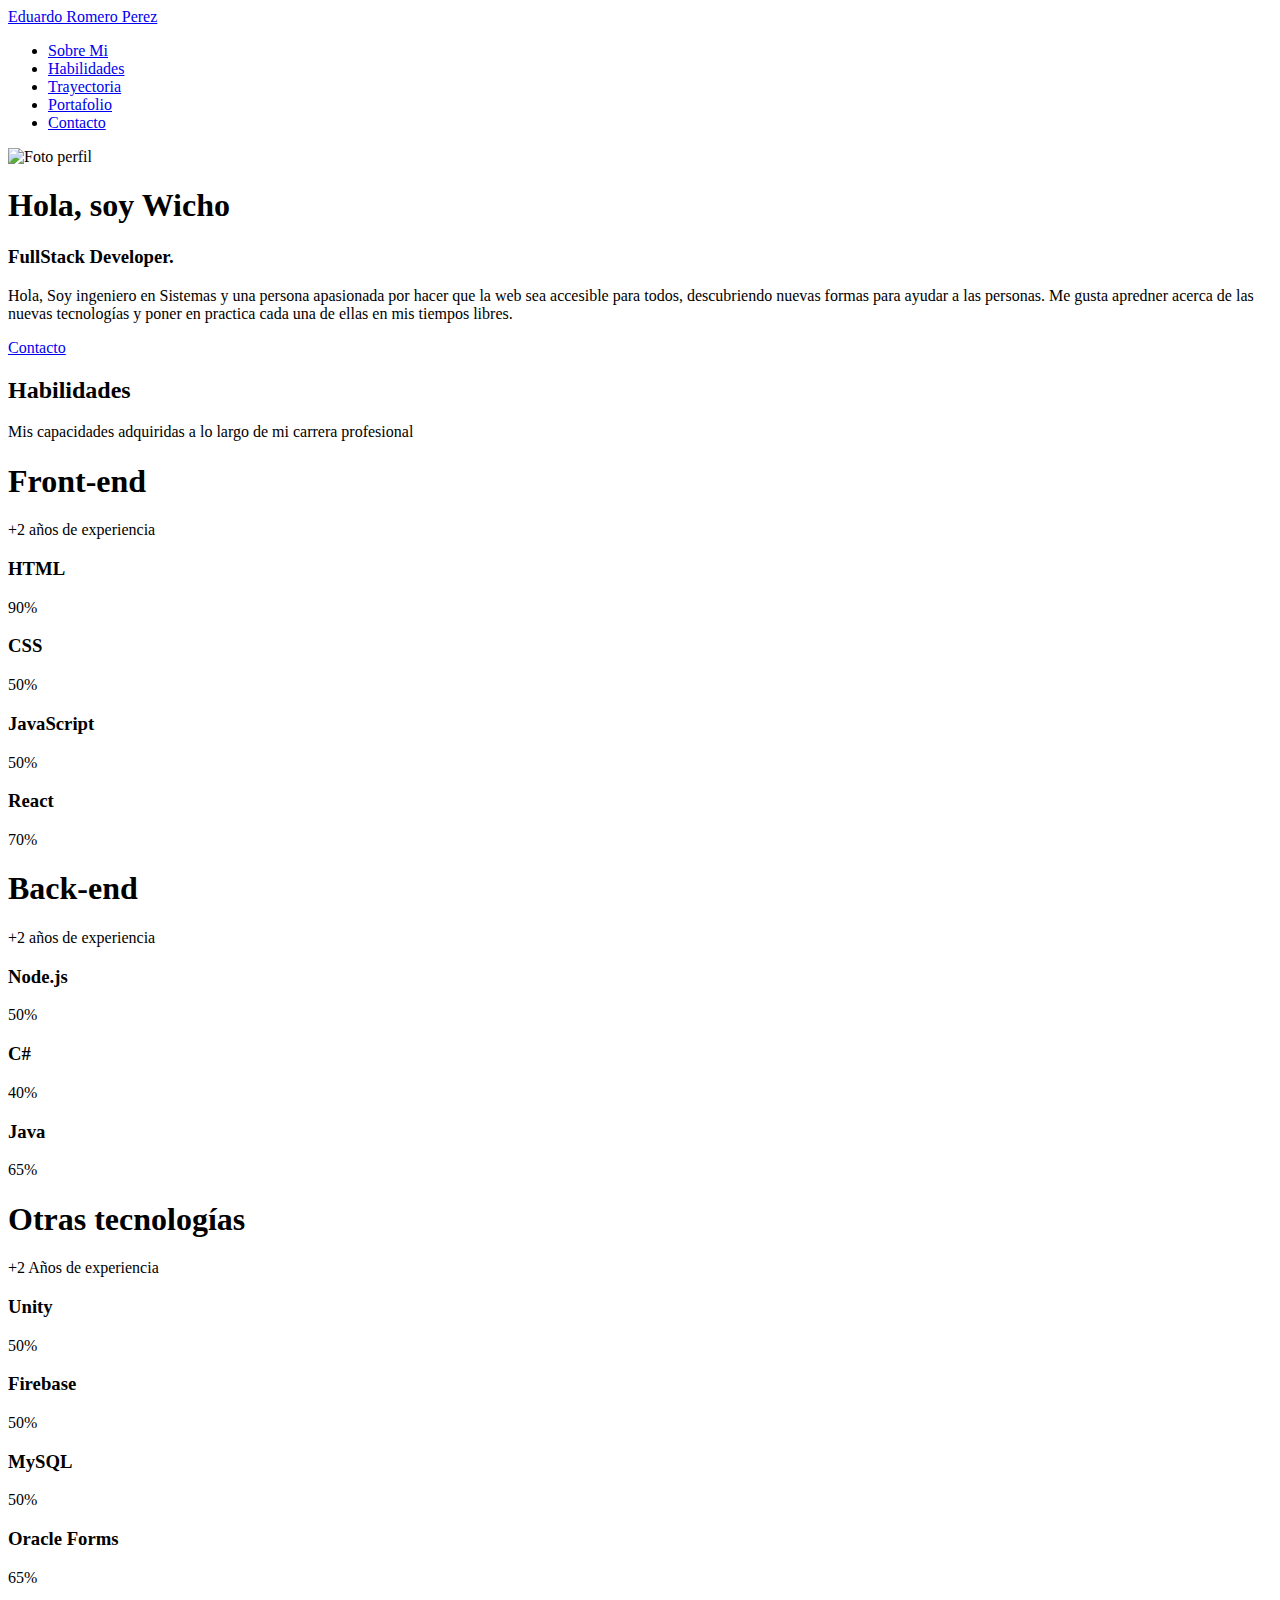
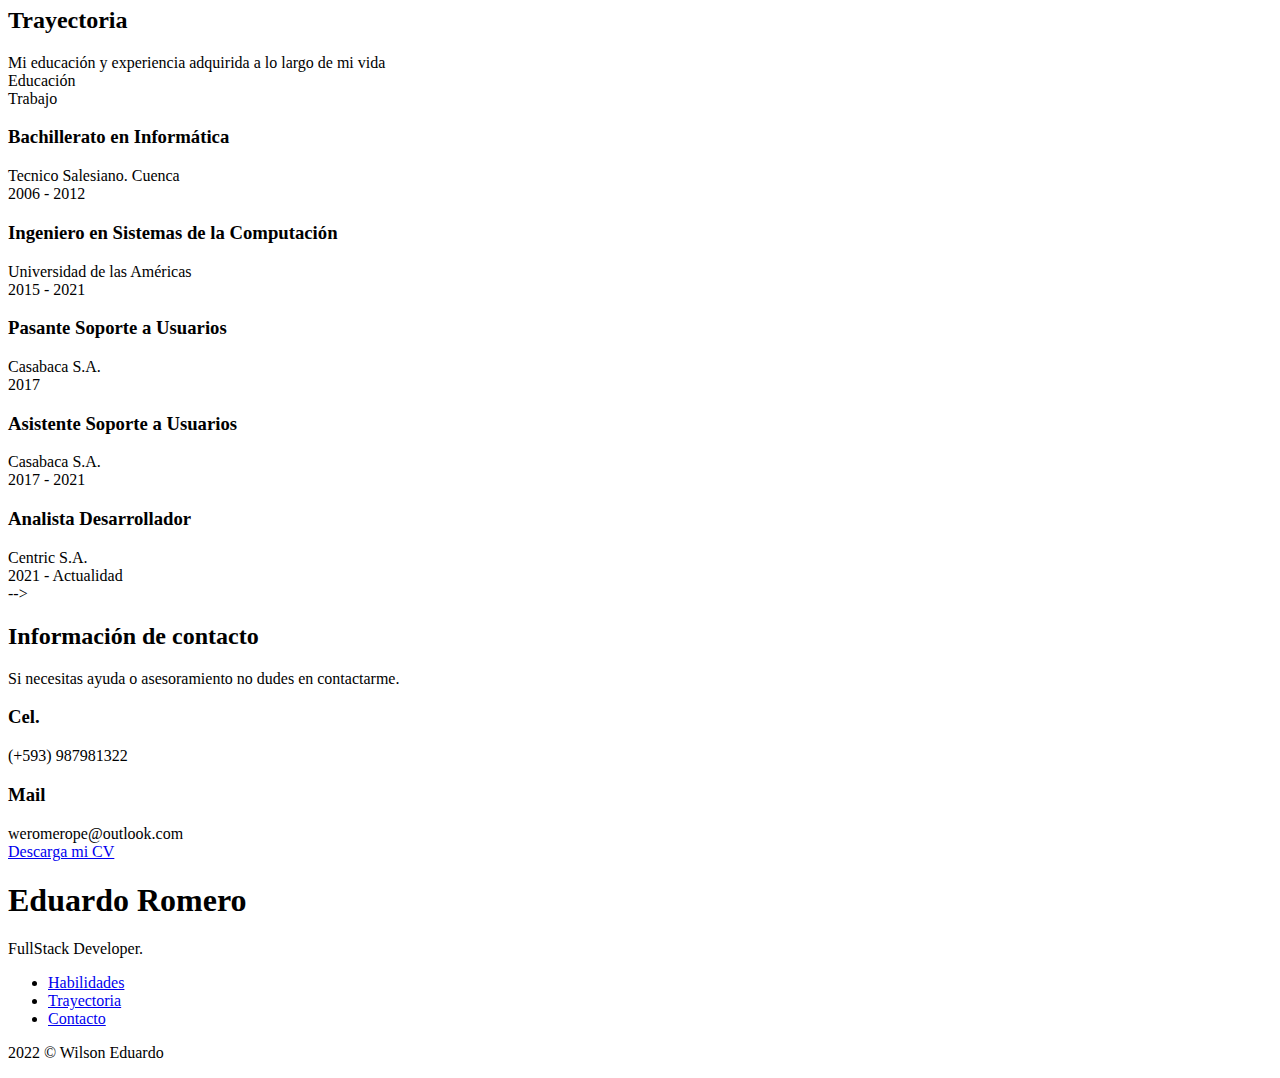
==== index.html @ f580a4ab "add jobs" ====
<html lang="en">
    <head>
        <meta charset="UTF-8">
        <meta name="viewport" content="width=device-width, initial-scale=1.0">
    
        <!--==================== UNICONS ====================-->
        <link rel="stylesheet" href="https://unicons.iconscout.com/release/v4.0.0/css/line.css">
    
        <!--==================== SWIPER CSS ====================-->
        <link rel="stylesheet" href="/portfolioER/assets/css/swiper-bundle.min.css">
    
        <!--==================== CSS ====================-->
        <link rel="stylesheet" href="/portfolioER/assets/css/styles.css">
    
        <title>Portafolio Eduardo Romero</title>
    </head>

<body data-new-gr-c-s-check-loaded="14.1065.0" data-gr-ext-installed="" class="">
    <!--==================== HEADER ====================-->
    <header class="header" id="header">
        <nav class="nav container">
            <a href="#" class="nav__logo">Eduardo Romero Perez</a>
            <div class="nav__menu" id="nav-menu">
                <ul class="nav__list grid">
                    <li class="nav__item">
                        <a href="#home" class="nav__link active-link">
                            <i class="uil uil-user nav__icon"></i> Sobre Mi
                        </a>
                    </li>
                    <li class="nav__item">
                        <a href="#skills" class="nav__link">
                            <i class="uil uil-clipboard-notes nav__icon"></i> Habilidades
                        </a>
                    </li>
                    <li class="nav__item">
                        <a href="#trajectory" class="nav__link">
                            <i class="uil uil-analysis nav__icon"></i> Trayectoria
                        </a>
                    </li>
                    <li class="nav__item">
                        <a href="#portfolio" class="nav__link">
                            <i class="uil uil-briefcase-alt nav__icon"></i> Portafolio
                        </a>
                    </li>
                    <li class="nav__item">
                        <a href="#contact" class="nav__link">
                            <i class="uil uil-envelope-alt nav__icon"></i> Contacto
                        </a>
                    </li>
                </ul>
                <i class="uil uil-times nav__close" id="nav-close"></i>
            </div>
            <div class="nav__btns">
                <!-- Cambiar tema -->
                <i class="uil uil-moon change-theme" id="theme-button"></i>

                <div class="nav__toggle" id="nav-toggle">
                    <i class="uil uil-apps"></i>
                </div>
            </div>
        </nav>
    </header>

    <!--==================== MAIN ====================-->
    <main class="main">
        <!--==================== HOME ====================-->
        <section class="home section" id="home">
            <div class="home__container container grid">
                <div class="home__content grid">
                    <div class="home__social">
                        <a href="https://www.linkedin.com/in/wilson-eduardo-romero-perez/" class="home__social-icon" target="_blank">
                            <i class="uil uil-linkedin"></i>
                        </a>
                        <a href="https://github.com/wichoedu16" class="home__social-icon" target="_blank">
                            <i class="uil uil-github"></i>
                        </a>
                    </div>

                    <div class="home__img">
                        <img class="home__blob" src="assets/img/perfil.png" alt="Foto perfil">
                    </div>

                    <div class="home__data">
                        <h1 class="home__title">
                            Hola, soy Wicho
                        </h1>
                        <h3 class="home__subtitle">
                            FullStack Developer.
                        </h3>
                        <p class="home__description">
                            Hola, 
                            Soy ingeniero en Sistemas y una persona apasionada por hacer que la web sea accesible para todos, descubriendo nuevas formas para ayudar a las personas.
                            Me gusta apredner acerca de las nuevas tecnologías y poner en practica cada una de ellas en mis tiempos libres.
                        </p>
                        <a href="#contact" class="button button--flex">
                            Contacto <i class="uil uil-envelope-alt button__icon"></i>
                        </a>

                    </div>
                </div>
            </div>
        </section>

    

        <!--==================== SKILLS ====================-->
        <section class="skills section" id="skills">
            <h2 class="section__title">Habilidades</h2>
            <span class="section__subtitle">Mis capacidades adquiridas a lo largo de mi carrera profesional</span>

            <div class="skills__container container grid">
                <div>
                    <!--========== [INI] SKILLS FRONTEND ==========-->
                    <div class="skills__content skills__open">
                        <div class="skills__header">
                            <i class="uil uil-brackets-curly skills__icon"></i>

                            <div>
                                <h1 class="skills__title"> Front-end </h1>

                                <span class="skills__subtitle">+2 años de experiencia</span>
                            </div>

                            <i class="uil uil-angle-down skills__arrow"></i>
                        </div>

                        <div class="skills__list grid">
                            <!--========== [INI] SKILL HTML ==========-->
                            <div class="skills__data">
                                <div class="skills__titles">
                                    <h3 class="skills__name">HTML</h3>
                                    <span class="skills__number">90%</span>
                                </div>
                                <div class="skills__bar">
                                    <span class="skills__percentage skills__html"></span>
                                </div>
                            </div>
                            <!--========== [FIN] SKILL HTML ==========-->
                            <!--========== [INI] SKILL CSS ==========-->
                            <div class="skills__data">
                                <div class="skills__titles">
                                    <h3 class="skills__name">CSS</h3>
                                    <span class="skills__number">50%</span>
                                </div>
                                <div class="skills__bar">
                                    <span class="skills__percentage skills__css"></span>
                                </div>
                            </div>
                            <!--========== [FIN] SKILL CSS ==========-->
                            <!--========== [INI] SKILL JS ==========-->
                            <div class="skills__data">
                                <div class="skills__titles">
                                    <h3 class="skills__name">JavaScript</h3>
                                    <span class="skills__number">50%</span>
                                </div>
                                <div class="skills__bar">
                                    <span class="skills__percentage skills__js"></span>
                                </div>
                            </div>
                            <!--========== [FIN] SKILL JS ==========-->
                            <!--========== [INI] SKILL Angular ==========-->
                            <div class="skills__data">
                                <div class="skills__titles">
                                    <h3 class="skills__name">React</h3>
                                    <span class="skills__number">70%</span>
                                </div>
                                <div class="skills__bar">
                                    <span class="skills__percentage skills__angular"></span>
                                </div>
                            </div>
                            <!--========== [FIN] SKILL Angular ==========-->
                        
                        
                        </div>
                    </div>
                    <!--========== [FIN] SKILLS FRONTEND ==========-->

                    <!--========== [INI] SKILLS BACKEND ==========-->
                    <div class="skills__content skills__close">
                        <div class="skills__header">
                            <i class="uil uil-server-network-alt skills__icon"></i>

                            <div>
                                <h1 class="skills__title"> Back-end </h1>

                                <span class="skills__subtitle">+2 años de experiencia</span>
                            </div>

                            <i class="uil uil-angle-down skills__arrow"></i>
                        </div>

                        <div class="skills__list grid">
                            <!--========== [INI] SKILL NODEJS ==========-->
                            <div class="skills__data">
                                <div class="skills__titles">
                                    <h3 class="skills__name">Node.js</h3>
                                    <span class="skills__number">50%</span>
                                </div>
                                <div class="skills__bar">
                                    <span class="skills__percentage skills__nodejs"></span>
                                </div>
                            </div>
                            <!--========== [FIN] SKILL NODEJS ==========-->
                            <!--========== [INI] SKILL C# ==========-->
                            <div class="skills__data">
                                <div class="skills__titles">
                                    <h3 class="skills__name">C#</h3>
                                    <span class="skills__number">40%</span>
                                </div>
                                <div class="skills__bar">
                                    <span class="skills__percentage skills__csharp"></span>
                                </div>
                            </div>
                            <!--========== [FIN] SKILL C# ==========-->
                            
                            <!--========== [INI] SKILL Java ==========-->
                            <div class="skills__data">
                                <div class="skills__titles">
                                    <h3 class="skills__name">Java</h3>
                                    <span class="skills__number">65%</span>
                                </div>
                                <div class="skills__bar">
                                    <span class="skills__percentage skills__java"></span>
                                </div>
                            </div>
                            <!--========== [FIN] SKILL Java ==========-->
                        </div>
                    </div>
                    <!--========== [FIN] SKILLS BACKEND ==========-->
                </div>

                <!--========== [INI] SKILLS OTHERS TECH ==========-->
                <div>
                    <div class="skills__content skills__close">
                        <div class="skills__header">
                            <i class="uil uil-arrow skills__icon"></i>

                            <div>
                                <h1 class="skills__title"> Otras tecnologías </h1>

                                <span class="skills__subtitle">+2 Años de experiencia</span>
                            </div>

                            <i class="uil uil-angle-down skills__arrow"></i>
                        </div>
                        <div class="skills__list grid">
                            <!--========== [INI] SKILL Unity ==========-->
                            <div class="skills__data">
                                <div class="skills__titles">
                                    <h3 class="skills__name">Unity</h3>
                                    <span class="skills__number">50%</span>
                                </div>
                                <div class="skills__bar">
                                    <span class="skills__percentage skills__unity"></span>
                                </div>
                            </div>
                            <!--========== [FIN] SKILL Unity ==========-->
                            
                            <!--========== [INI] SKILL Firebase ==========-->
                            <div class="skills__data">
                                <div class="skills__titles">
                                    <h3 class="skills__name">Firebase</h3>
                                    <span class="skills__number">50%</span>
                                </div>
                                <div class="skills__bar">
                                    <span class="skills__percentage skills__firebase"></span>
                                </div>
                            </div>
                            <!--========== [FIN] SKILL Firebase ==========-->
                            <!--========== [INI] SKILL MySQL ==========-->
                            <div class="skills__data">
                                <div class="skills__titles">
                                    <h3 class="skills__name">MySQL</h3>
                                    <span class="skills__number">50%</span>
                                </div>
                                <div class="skills__bar">
                                    <span class="skills__percentage skills__mysql"></span>
                                </div>
                            </div>
                            <!--========== [FIN] SKILL MySQL ==========-->
                            
                            <!--========== [INI] SKILL Oracle Forms ==========-->
                            <div class="skills__data">
                                <div class="skills__titles">
                                    <h3 class="skills__name">Oracle Forms</h3>
                                    <span class="skills__number">65%</span>
                                </div>
                                <div class="skills__bar">
                                    <span class="skills__percentage skills__oforms"></span>
                                </div>
                            </div>
                            <!--========== [FIN] SKILL Oracle Forms ==========-->
                        </div>
                    </div>
                </div>
                <!--========== [FIN] SKILLS OTHERS TECH ==========-->
            </div>
        </section>

          <!--==================== TRAJECTORY ====================-->
          <section class="trajectory section" id="trajectory">
            <h2 class="section__title">Trayectoria</h2>
            <span class="section__subtitle">Mi educación y experiencia adquirida a lo largo de mi vida</span>

            <div class="trajectory__container container">
                <div class="trajectory__tabs">
                    <div class="trajectory__button button--flex trajectory__active" data-target='#education'>
                        <i class="uil uil-graduation-cap trajectory__icon"></i>
                        Educación
                    </div>

                    <div class="trajectory__button button--flex" data-target='#work'>
                        <i class="uil uil-moneybag-alt trajectory__icon"></i>
                        Trabajo
                    </div>
                </div>

                <div class="trajectory__sections">
                    <!--========== [INI] TRAYECTORIA - EDUCACIÓN ==========-->
                    <div class="trajectory__content trajectory__active" data-content id="education">
                        <!-- Colegio -->
                        <div class="trajectory__data">
                            <div>
                                <h3 class="trajectory__title">Bachillerato en Informática</h3>
                                <span class="trajectory__subtitle">Tecnico Salesiano. Cuenca</span>
                                <div class="trajectory__calendar">
                                    <i class="uil uil-calendar-alt"></i>
                                    2006 - 2012
                                </div>
                            </div>
                            <div>
                                <span class="trajectory__rounder"></span>
                                <span class="trajectory__line"></span>
                            </div>
                        </div>

                        <!-- Universidad -->
                        <div class="trajectory__data">
                            <div></div>

                            <div>
                                <span class="trajectory__rounder"></span>
                                <span class="trajectory__line"></span>
                            </div>

                            <div>
                                <h3 class="trajectory__title">Ingeniero en Sistemas de la Computación</h3>
                                <span class="trajectory__subtitle">Universidad de las Américas</span>
                                <div class="trajectory__calendar">
                                    <i class="uil uil-calendar-alt"></i>
                                    2015 - 2021
                                </div>
                            </div>

                        </div>
                    </div>
                    <!--========== [FIN] TRAYECTORIA - EDUCACIÓN ==========-->

                    <!--========== [INI] TRAYECTORIA - TRABAJO ==========-->
                    <div class="trajectory__content" data-content id="work">
                        <!-- Trabajo 1 -->
                        <div class="trajectory__data">
                            <div>
                                <h3 class="trajectory__title">Pasante Soporte a Usuarios</h3>
                                <span class="trajectory__subtitle">Casabaca S.A.</span>
                                <div class="trajectory__calendar">
                                    <i class="uil uil-calendar-alt"></i>
                                    2017
                                </div>
                            </div>
                            <div>
                                <span class="trajectory__rounder"></span>
                                <span class="trajectory__line"></span>
                            </div>
                        </div>

                        <!-- Trabajo 2 -->
                        <div class="trajectory__data">
                            <div></div>

                            <div>
                                <span class="trajectory__rounder"></span>
                                <span class="trajectory__line"></span>
                            </div>

                            <div>
                                <h3 class="trajectory__title">Asistente Soporte a Usuarios</h3>
                                <span class="trajectory__subtitle">Casabaca S.A.</span>
                                <div class="trajectory__calendar">
                                    <i class="uil uil-calendar-alt"></i>
                                    2017 - 2021
                                </div>
                            </div>
                        </div>

                        <!-- Trabajo 3 -->
                        <div class="trajectory__data">
                            <div>
                                <h3 class="trajectory__title">Analista Desarrollador</h3>
                                <span class="trajectory__subtitle">Centric S.A.</span>
                                <div class="trajectory__calendar">
                                    <i class="uil uil-calendar-alt"></i>
                                    2021 - Actualidad
                                </div>
                            </div>
                            <div>
                                <span class="trajectory__rounder"></span>
                                 <span class="trajectory__line"></span>
                            </div>
                        </div> -->
                    </div>
                    <!--========== [FIN] TRAYECTORIA - TRABAJO ==========-->
                </div>
            </div>
        </section>


        <!--==================== CONTACT ME ====================-->
        <section class="contact section" id="contact">
            <h2 class="section__title">Información de contacto</h2>
            <span class="section__subtitle">Si necesitas ayuda o asesoramiento
                no dudes en contactarme.</span>
            <div class="contact__container container grid">
                <div>
                    <div class="contact__information">
                        <i class="uil uil-phone-alt contact__icon"></i>
                        <div>
                            <h3 class="contact__title">Cel.</h3>
                            <span class="contact__subtitle">(+593) 987981322</span>
                        </div>
                    </div>

                    <div class="contact__information">
                        <i class="uil uil-envelope-alt contact__icon"></i>
                        <div>
                            <h3 class="contact__title">Mail</h3>
                            <span class="contact__subtitle">weromerope@outlook.com</span>
                        </div>

                        <a download="" href="assets/files/Romero_WE_en.pdf" class="button button--flex">
                            Descarga mi CV <i class="uil uil-download-alt button__icon"></i>
                        </a>
                    </div>
                </div>
            </div>
        </section>
    </main>

    <!--==================== FOOTER ====================-->
    <footer class="footer">
        <div class="footer__bg">
            <div class="footer__container container grid">
                <div>
                    <h1 class="footer__tltle">Eduardo Romero</h1>
                    <span class="footer__subtitle">FullStack Developer.</span>
                </div>

                <ul class="footer__links">
                    <!--
                    <li>
                        <a href="#about" class="footer__link">Sobre Mi</a>
                    </li>
                    -->
                    <li>
                        <a href="#skills" class="footer__link">Habilidades</a>
                    </li>
                    <li>
                        <a href="#trajectory" class="footer__link">Trayectoria</a>
                    </li>
                    
                    <li>
                        <a href="#contact" class="footer__link">Contacto</a>
                    </li>
                </ul>

                <div class="footer__socials">
                    <a href="https://twitter.com/EduRomeroxP" target="_blank" class="footer__social">
                        <i class="uil uil-twitter-alt"></i>
                    </a>
                    <a href="https://www.linkedin.com/in/wilson-eduardo-romero-perez/" target="_blank" class="footer__social">
                        <i class="uil uil-linkedin-alt"></i>
                    </a>
                </div>
            </div>

            <p class="footer__copy">2022 © Wilson Eduardo</p>
        </div>
    </footer>

    <!--==================== SCROLL TOP ====================-->
    <a href="#" class="scrollup" id="scroll-up">
        <i class="uil uil-arrow-up scrollup__icon"></i>
    </a>

    <!--==================== SWIPER JS ====================-->
    <script src="assets/js/swiper-bundle.min.js"></script>

    <!--==================== MAIN JS ====================-->
    <script src="assets/js/main.js"></script>


</body><grammarly-desktop-integration data-grammarly-shadow-root="true"></grammarly-desktop-integration></html>
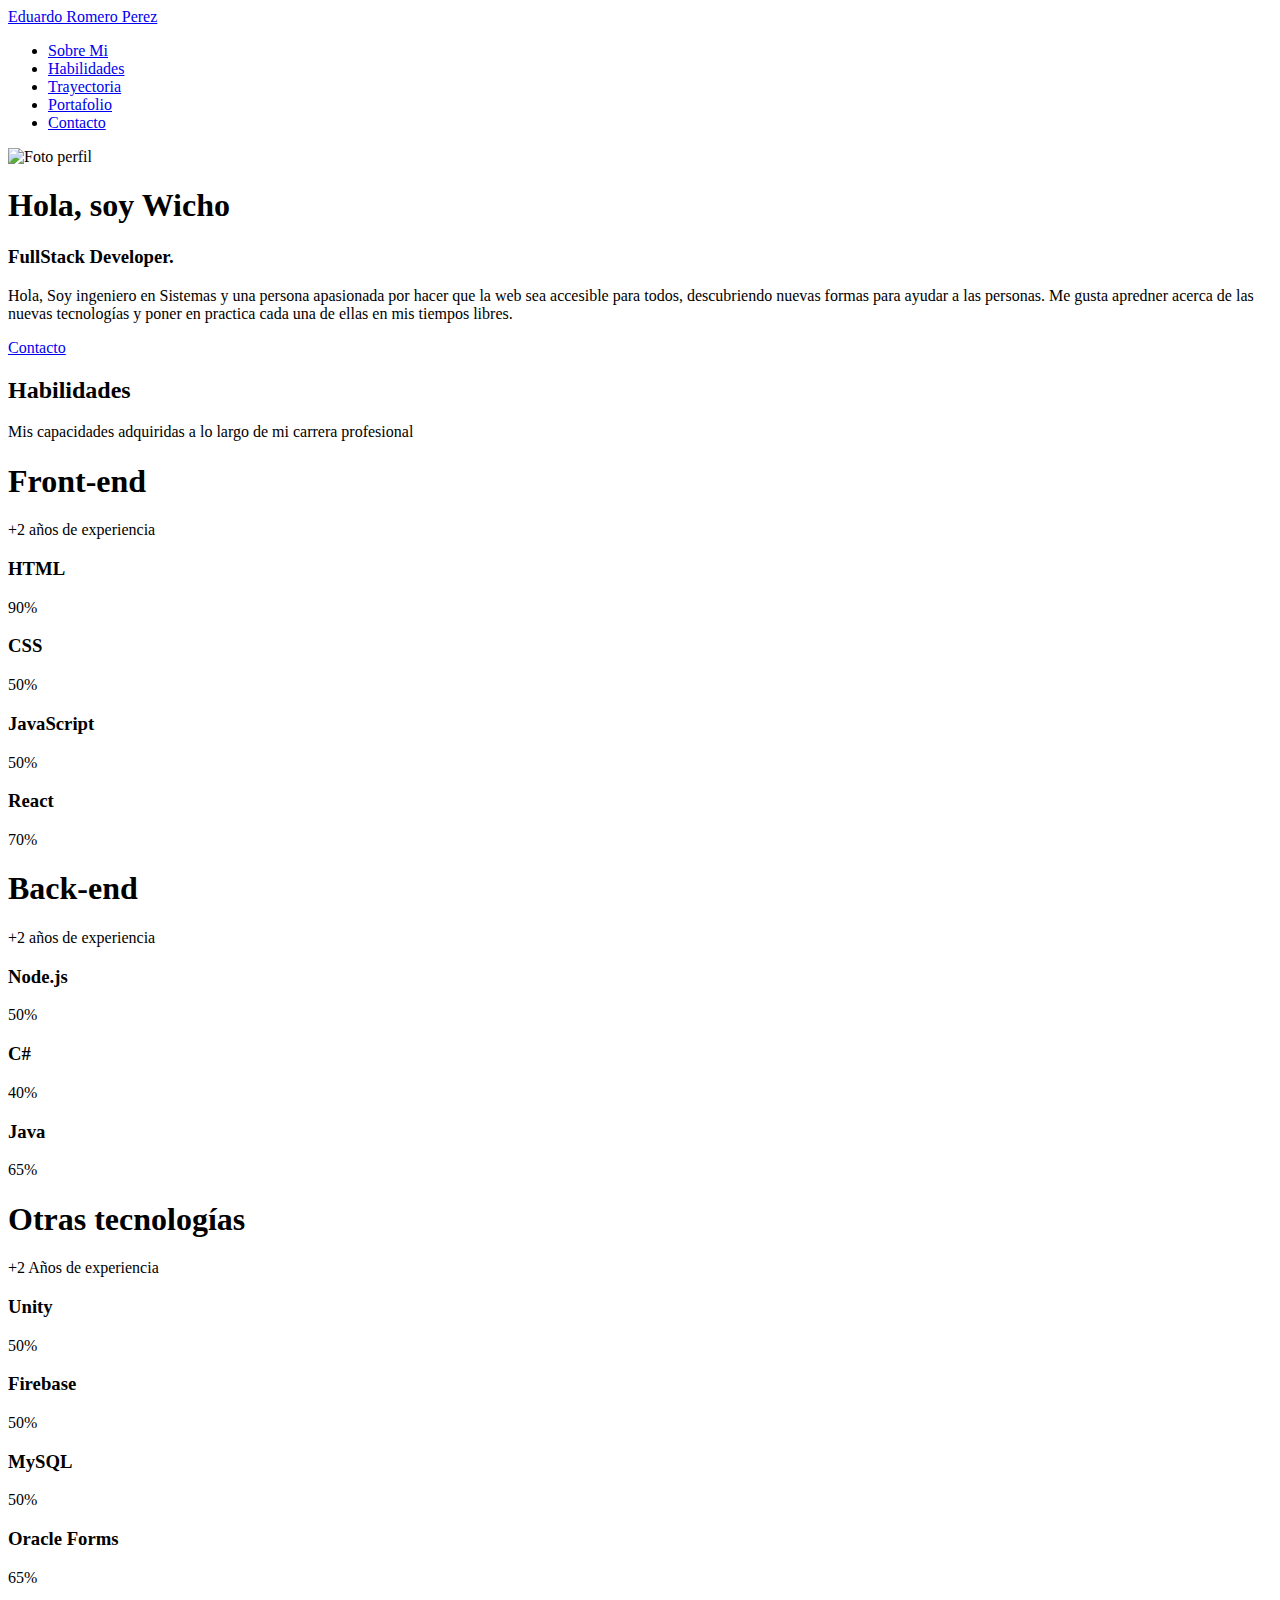
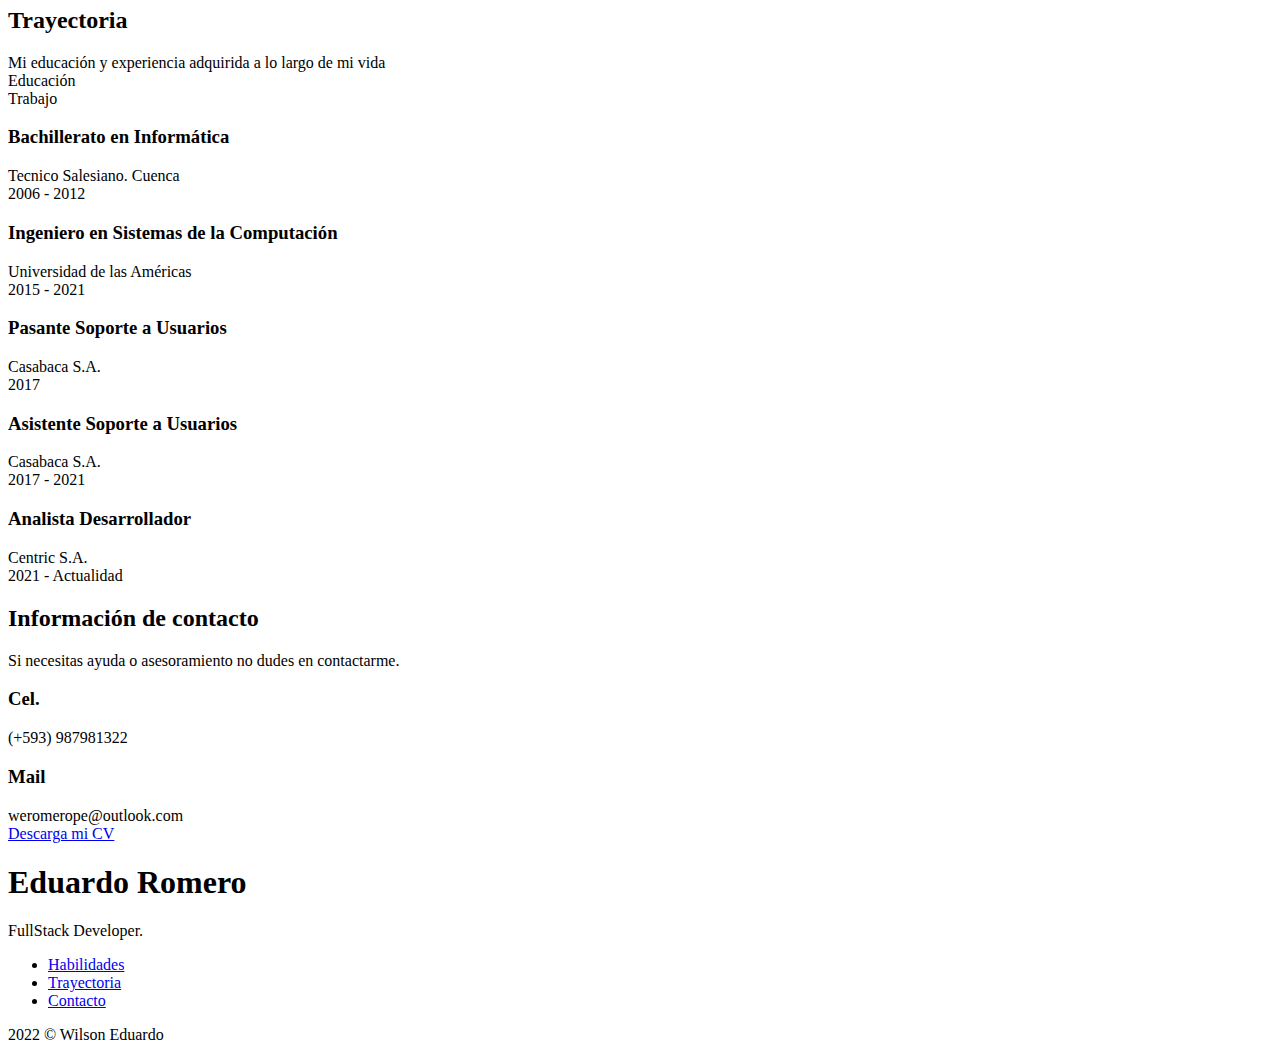
==== commit bfac585d: "add jobs" ====
--- a/index.html
+++ b/index.html
@@ -407,7 +407,7 @@
                                 <span class="trajectory__rounder"></span>
                                  <span class="trajectory__line"></span>
                             </div>
-                        </div> -->
+                        </div> 
                     </div>
                     <!--========== [FIN] TRAYECTORIA - TRABAJO ==========-->
                 </div>
@@ -436,11 +436,12 @@
                             <h3 class="contact__title">Mail</h3>
                             <span class="contact__subtitle">weromerope@outlook.com</span>
                         </div>
-
-                        <a download="" href="assets/files/Romero_WE_en.pdf" class="button button--flex">
-                            Descarga mi CV <i class="uil uil-download-alt button__icon"></i>
-                        </a>
-                    </div>
+                    </div>
+                    <div>
+                    <a download="" href="assets/files/Romero_WE_en.pdf" class="button button--flex">
+                        Descarga mi CV <i class="uil uil-download-alt button__icon"></i>
+                    </a>
+                </div>
                 </div>
             </div>
         </section>
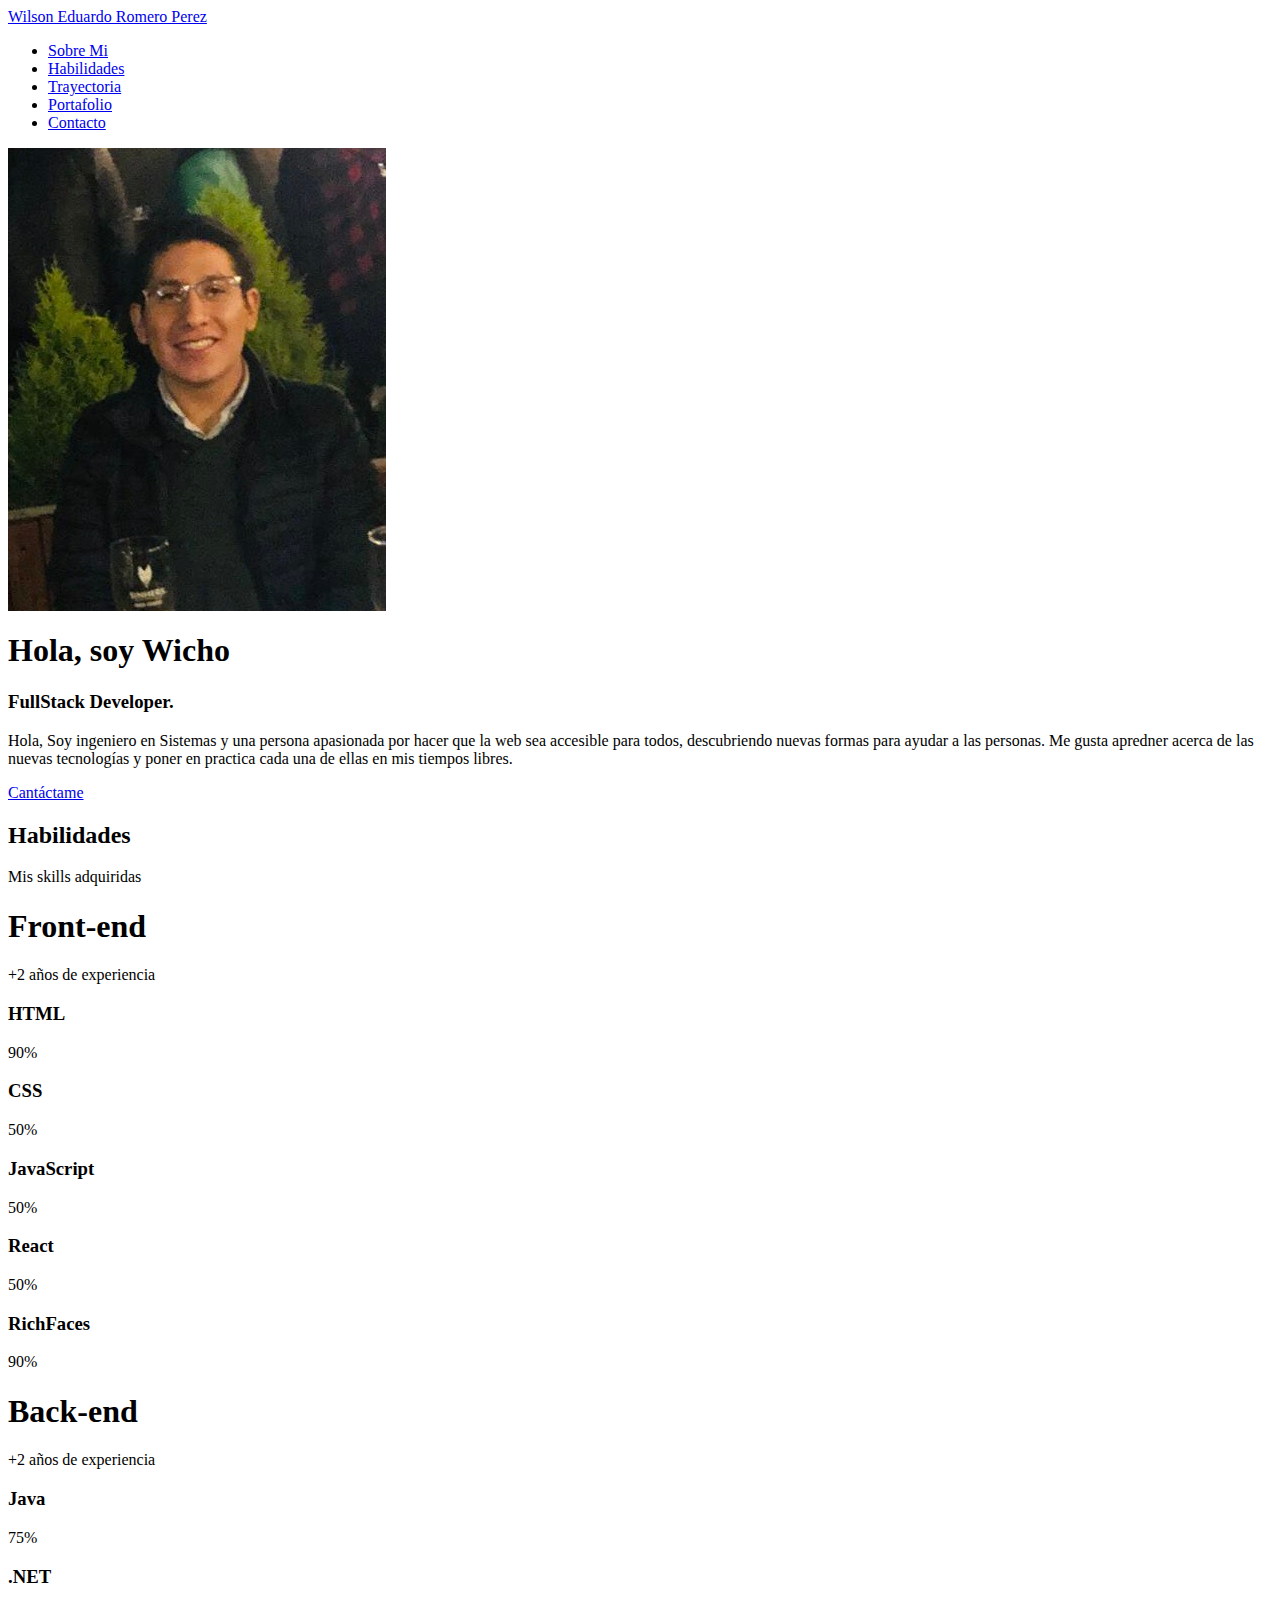
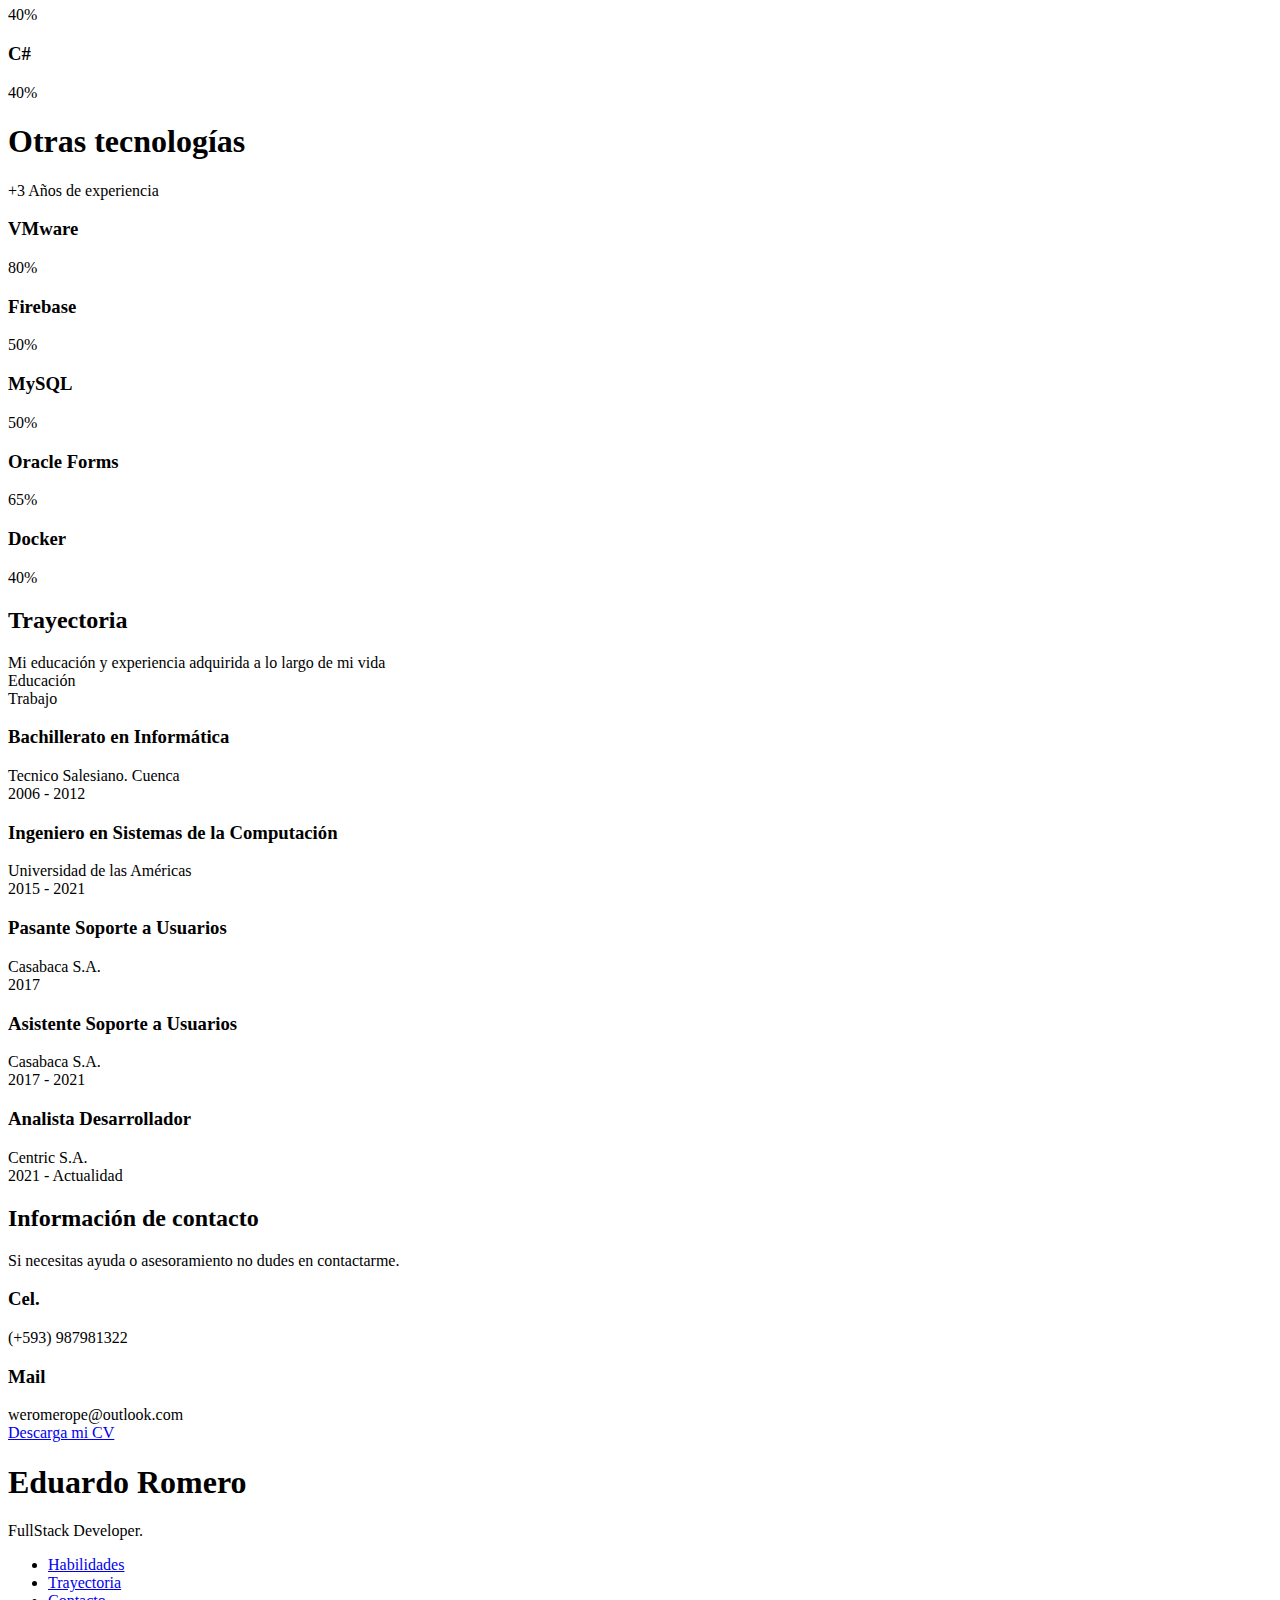
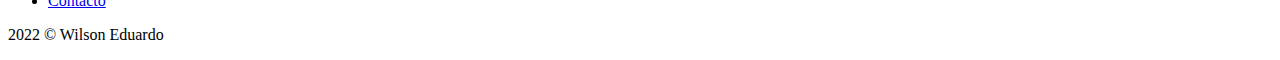
==== commit f3a9ab15: "add jobs" ====
--- a/index.html
+++ b/index.html
@@ -19,7 +19,7 @@
     <!--==================== HEADER ====================-->
     <header class="header" id="header">
         <nav class="nav container">
-            <a href="#" class="nav__logo">Eduardo Romero Perez</a>
+            <a href="#" class="nav__logo">Wilson Eduardo Romero Perez</a>
             <div class="nav__menu" id="nav-menu">
                 <ul class="nav__list grid">
                     <li class="nav__item">
@@ -63,7 +63,7 @@
 
     <!--==================== MAIN ====================-->
     <main class="main">
-        <!--==================== HOME ====================-->
+        <!--==================== DESC ====================-->
         <section class="home section" id="home">
             <div class="home__container container grid">
                 <div class="home__content grid">
@@ -77,7 +77,7 @@
                     </div>
 
                     <div class="home__img">
-                        <img class="home__blob" src="assets/img/perfil.png" alt="Foto perfil">
+                        <img class="home__blob" src="assets/img/fotoPerfil.jpg" alt="Foto de perfil">
                     </div>
 
                     <div class="home__data">
@@ -93,7 +93,7 @@
                             Me gusta apredner acerca de las nuevas tecnologías y poner en practica cada una de ellas en mis tiempos libres.
                         </p>
                         <a href="#contact" class="button button--flex">
-                            Contacto <i class="uil uil-envelope-alt button__icon"></i>
+                            Cantáctame <i class="uil uil-envelope-alt button__icon"></i>
                         </a>
 
                     </div>
@@ -106,7 +106,7 @@
         <!--==================== SKILLS ====================-->
         <section class="skills section" id="skills">
             <h2 class="section__title">Habilidades</h2>
-            <span class="section__subtitle">Mis capacidades adquiridas a lo largo de mi carrera profesional</span>
+            <span class="section__subtitle">Mis skills adquiridas</span>
 
             <div class="skills__container container grid">
                 <div>
@@ -158,18 +158,28 @@
                                 </div>
                             </div>
                             <!--========== [FIN] SKILL JS ==========-->
-                            <!--========== [INI] SKILL Angular ==========-->
+                            <!--========== [INI] SKILL React ==========-->
                             <div class="skills__data">
                                 <div class="skills__titles">
                                     <h3 class="skills__name">React</h3>
-                                    <span class="skills__number">70%</span>
-                                </div>
-                                <div class="skills__bar">
-                                    <span class="skills__percentage skills__angular"></span>
-                                </div>
-                            </div>
-                            <!--========== [FIN] SKILL Angular ==========-->
-                        
+                                    <span class="skills__number">50%</span>
+                                </div>
+                                <div class="skills__bar">
+                                    <span class="skills__percentage skills__react"></span>
+                                </div>
+                            </div>
+                            <!--========== [FIN] SKILL React ==========-->
+                            <!--========== [INI] SKILL RichFaces ==========-->
+                            <div class="skills__data">
+                                <div class="skills__titles">
+                                    <h3 class="skills__name">RichFaces</h3>
+                                    <span class="skills__number">90%</span>
+                                </div>
+                                <div class="skills__bar">
+                                    <span class="skills__percentage skills__rf"></span>
+                                </div>
+                            </div>
+                            <!--========== [FIN] SKILL React ==========-->
                         
                         </div>
                     </div>
@@ -190,14 +200,26 @@
                         </div>
 
                         <div class="skills__list grid">
-                            <!--========== [INI] SKILL NODEJS ==========-->
-                            <div class="skills__data">
-                                <div class="skills__titles">
-                                    <h3 class="skills__name">Node.js</h3>
-                                    <span class="skills__number">50%</span>
-                                </div>
-                                <div class="skills__bar">
-                                    <span class="skills__percentage skills__nodejs"></span>
+                            <!--========== [INI] SKILL Java ==========-->
+                            <div class="skills__data">
+                                <div class="skills__titles">
+                                    <h3 class="skills__name">Java</h3>
+                                    <span class="skills__number">75%</span>
+                                </div>
+                                <div class="skills__bar">
+                                    <span class="skills__percentage skills__java"></span>
+                                </div>
+                            </div>
+                            <!--========== [FIN] SKILL Java ==========-->
+                            
+                            <!--========== [INI] SKILL .Net ==========-->
+                            <div class="skills__data">
+                                <div class="skills__titles">
+                                    <h3 class="skills__name">.NET</h3>
+                                    <span class="skills__number">40%</span>
+                                </div>
+                                <div class="skills__bar">
+                                    <span class="skills__percentage skills__atNet"></span>
                                 </div>
                             </div>
                             <!--========== [FIN] SKILL NODEJS ==========-->
@@ -212,18 +234,6 @@
                                 </div>
                             </div>
                             <!--========== [FIN] SKILL C# ==========-->
-                            
-                            <!--========== [INI] SKILL Java ==========-->
-                            <div class="skills__data">
-                                <div class="skills__titles">
-                                    <h3 class="skills__name">Java</h3>
-                                    <span class="skills__number">65%</span>
-                                </div>
-                                <div class="skills__bar">
-                                    <span class="skills__percentage skills__java"></span>
-                                </div>
-                            </div>
-                            <!--========== [FIN] SKILL Java ==========-->
                         </div>
                     </div>
                     <!--========== [FIN] SKILLS BACKEND ==========-->
@@ -238,23 +248,23 @@
                             <div>
                                 <h1 class="skills__title"> Otras tecnologías </h1>
 
-                                <span class="skills__subtitle">+2 Años de experiencia</span>
+                                <span class="skills__subtitle">+3 Años de experiencia</span>
                             </div>
 
                             <i class="uil uil-angle-down skills__arrow"></i>
                         </div>
                         <div class="skills__list grid">
-                            <!--========== [INI] SKILL Unity ==========-->
-                            <div class="skills__data">
-                                <div class="skills__titles">
-                                    <h3 class="skills__name">Unity</h3>
-                                    <span class="skills__number">50%</span>
-                                </div>
-                                <div class="skills__bar">
-                                    <span class="skills__percentage skills__unity"></span>
-                                </div>
-                            </div>
-                            <!--========== [FIN] SKILL Unity ==========-->
+                            <!--========== [INI] SKILL VMware ==========-->
+                            <div class="skills__data">
+                                <div class="skills__titles">
+                                    <h3 class="skills__name">VMware</h3>
+                                    <span class="skills__number">80%</span>
+                                </div>
+                                <div class="skills__bar">
+                                    <span class="skills__percentage skills__vmware"></span>
+                                </div>
+                            </div>
+                            <!--========== [FIN] SKILL VMware ==========-->
                             
                             <!--========== [INI] SKILL Firebase ==========-->
                             <div class="skills__data">
@@ -290,6 +300,18 @@
                                 </div>
                             </div>
                             <!--========== [FIN] SKILL Oracle Forms ==========-->
+                            
+                             <!--========== [INI] SKILL DOCKER ==========-->
+                            <div class="skills__data">
+                                <div class="skills__titles">
+                                    <h3 class="skills__name">Docker</h3>
+                                    <span class="skills__number">40%</span>
+                                </div>
+                                <div class="skills__bar">
+                                    <span class="skills__percentage skills__docker"></span>
+                                </div>
+                            </div>
+                            <!--========== [FIN] SKILL DOCKER ==========-->
                         </div>
                     </div>
                 </div>
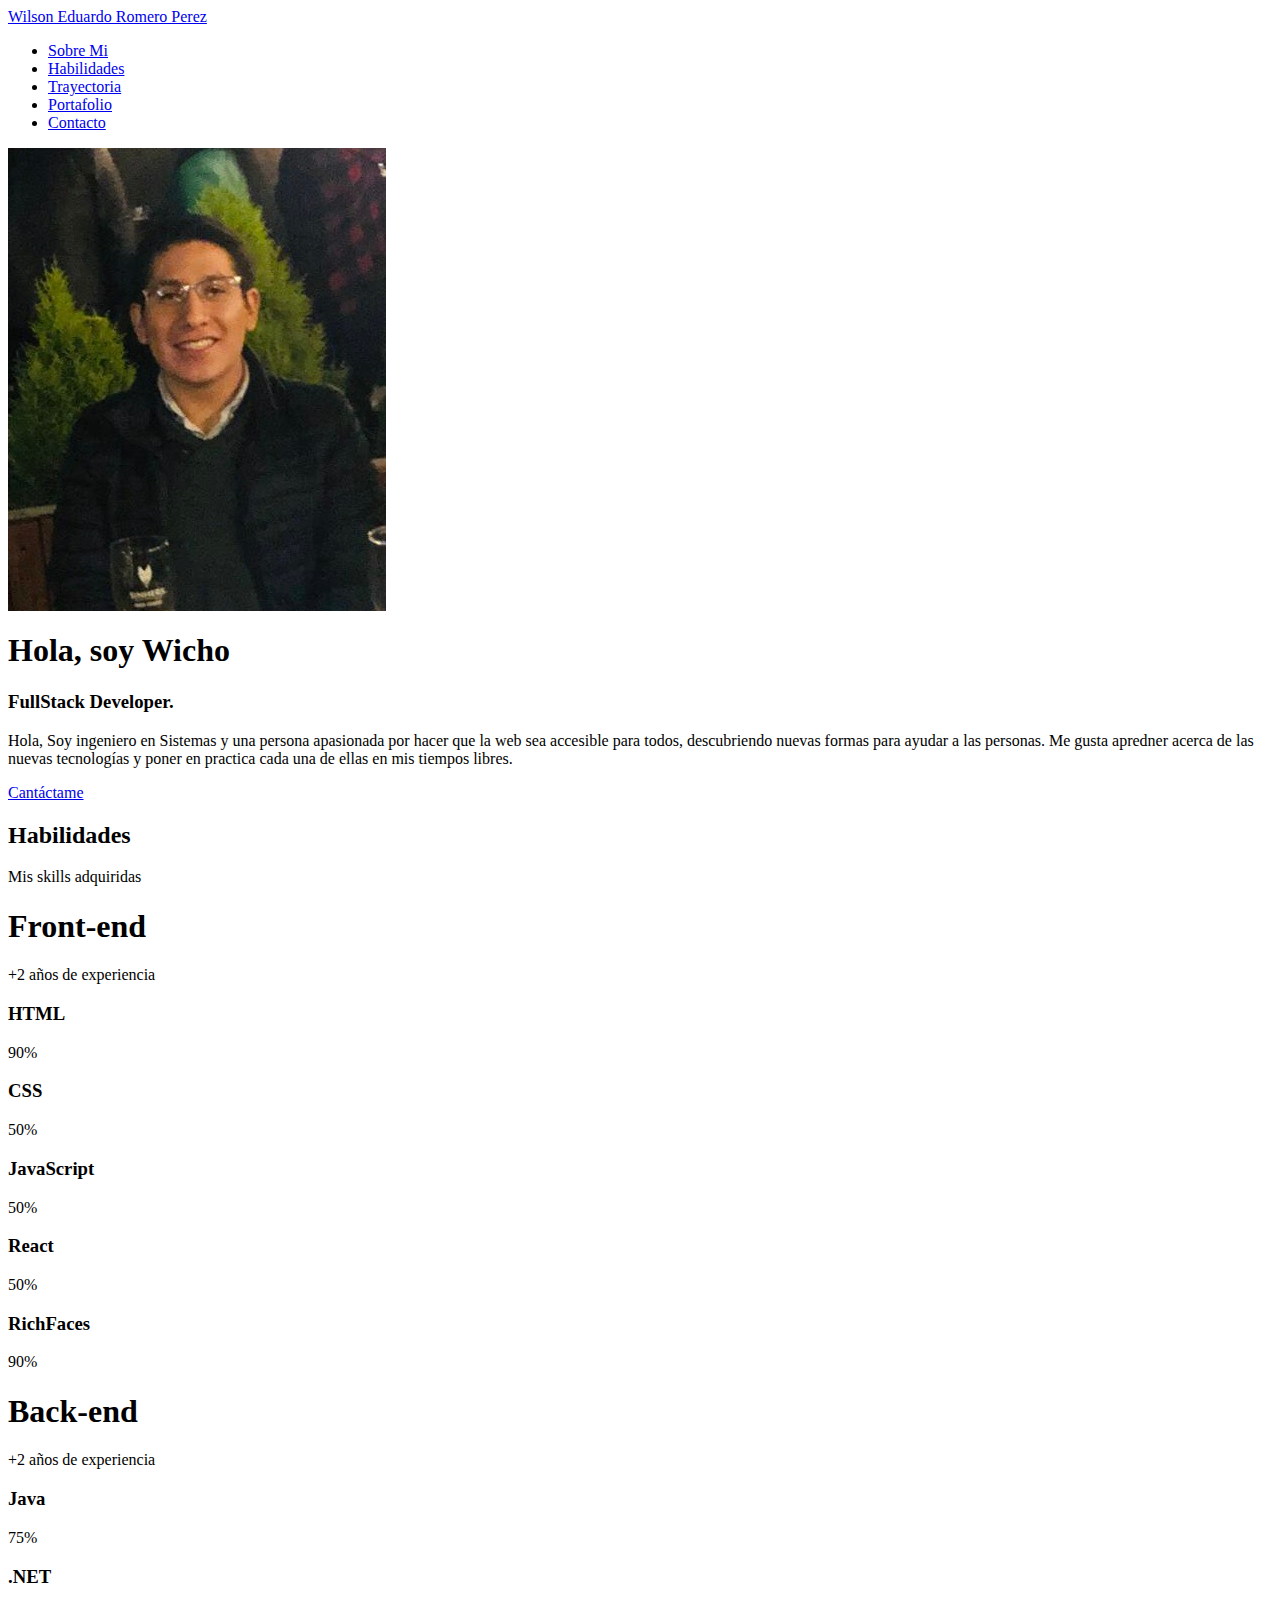
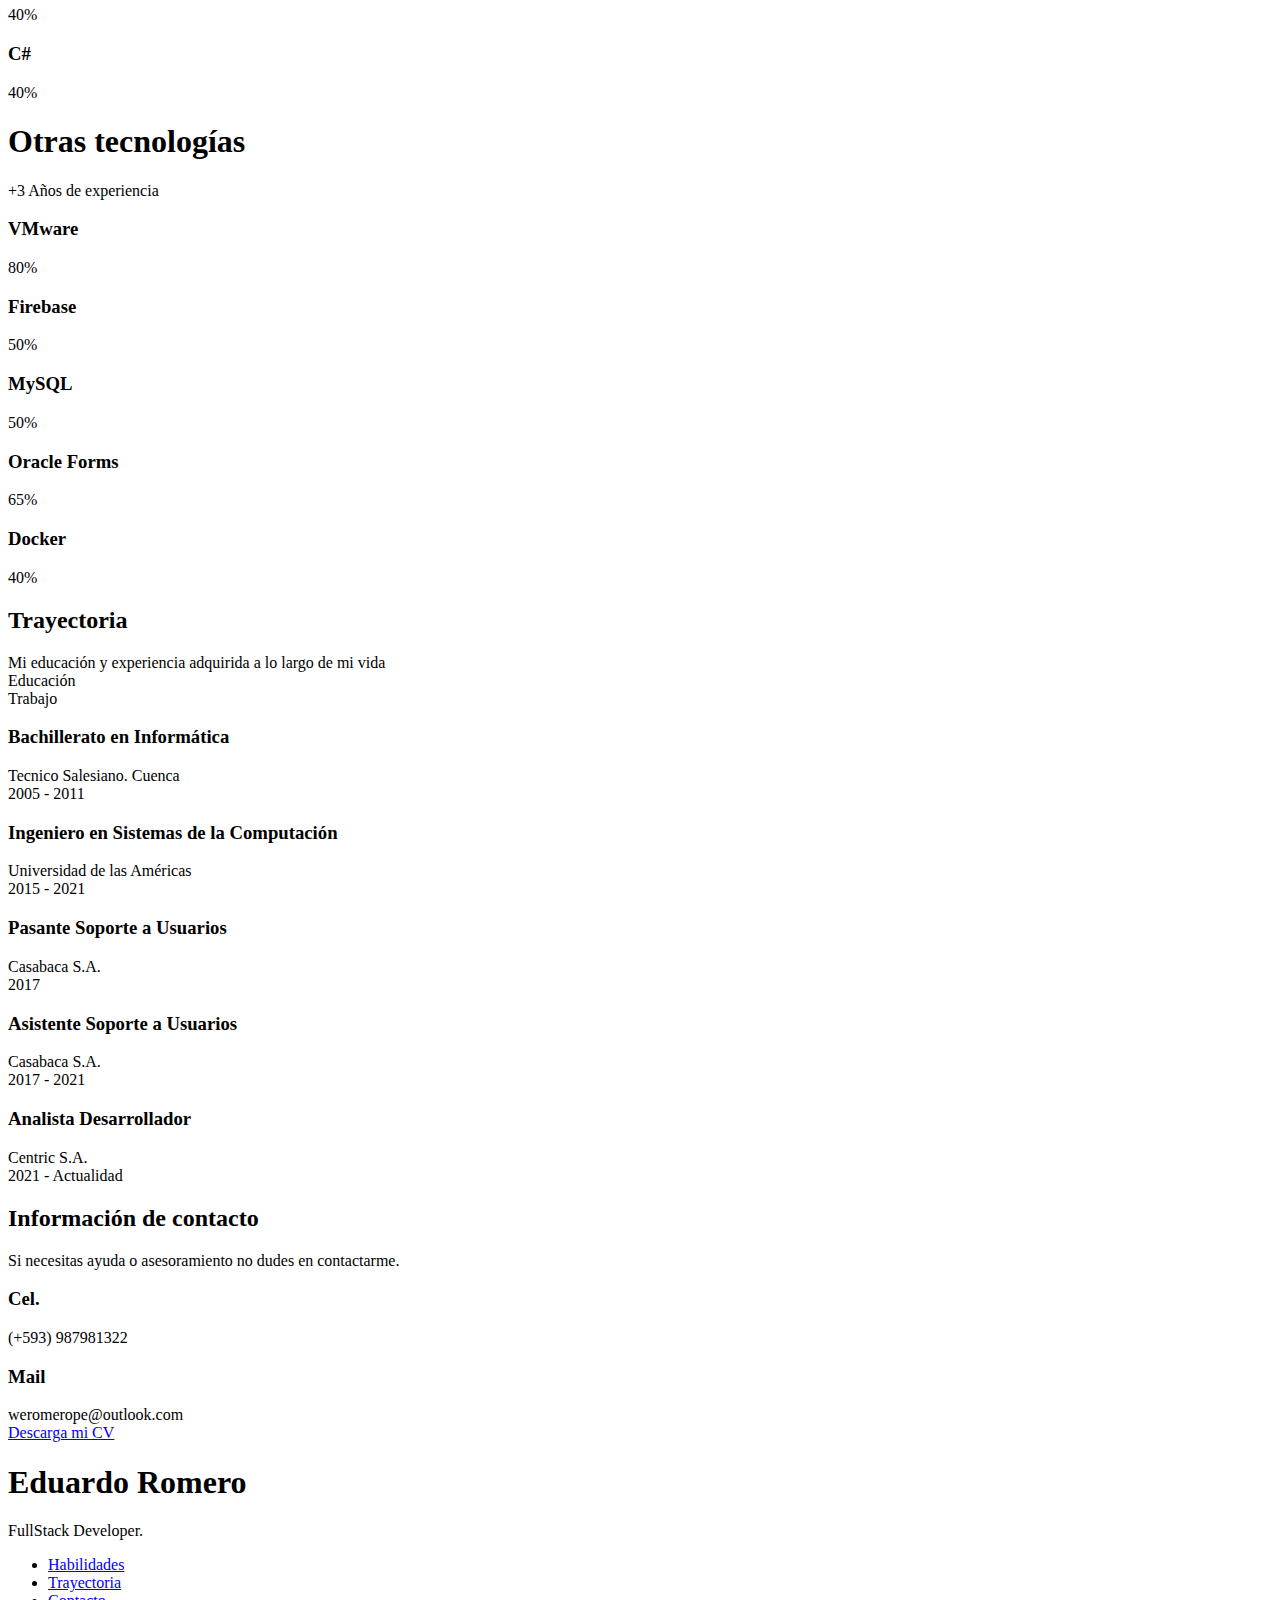
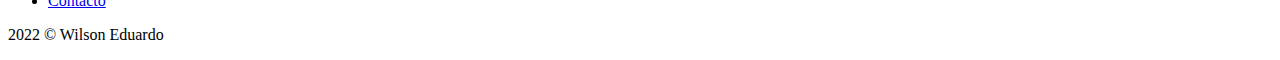
==== commit 3ecc87a1: "add jobs" ====
--- a/index.html
+++ b/index.html
@@ -300,7 +300,7 @@
                                 </div>
                             </div>
                             <!--========== [FIN] SKILL Oracle Forms ==========-->
-                            
+
                              <!--========== [INI] SKILL DOCKER ==========-->
                             <div class="skills__data">
                                 <div class="skills__titles">
@@ -347,7 +347,7 @@
                                 <span class="trajectory__subtitle">Tecnico Salesiano. Cuenca</span>
                                 <div class="trajectory__calendar">
                                     <i class="uil uil-calendar-alt"></i>
-                                    2006 - 2012
+                                    2005 - 2011
                                 </div>
                             </div>
                             <div>
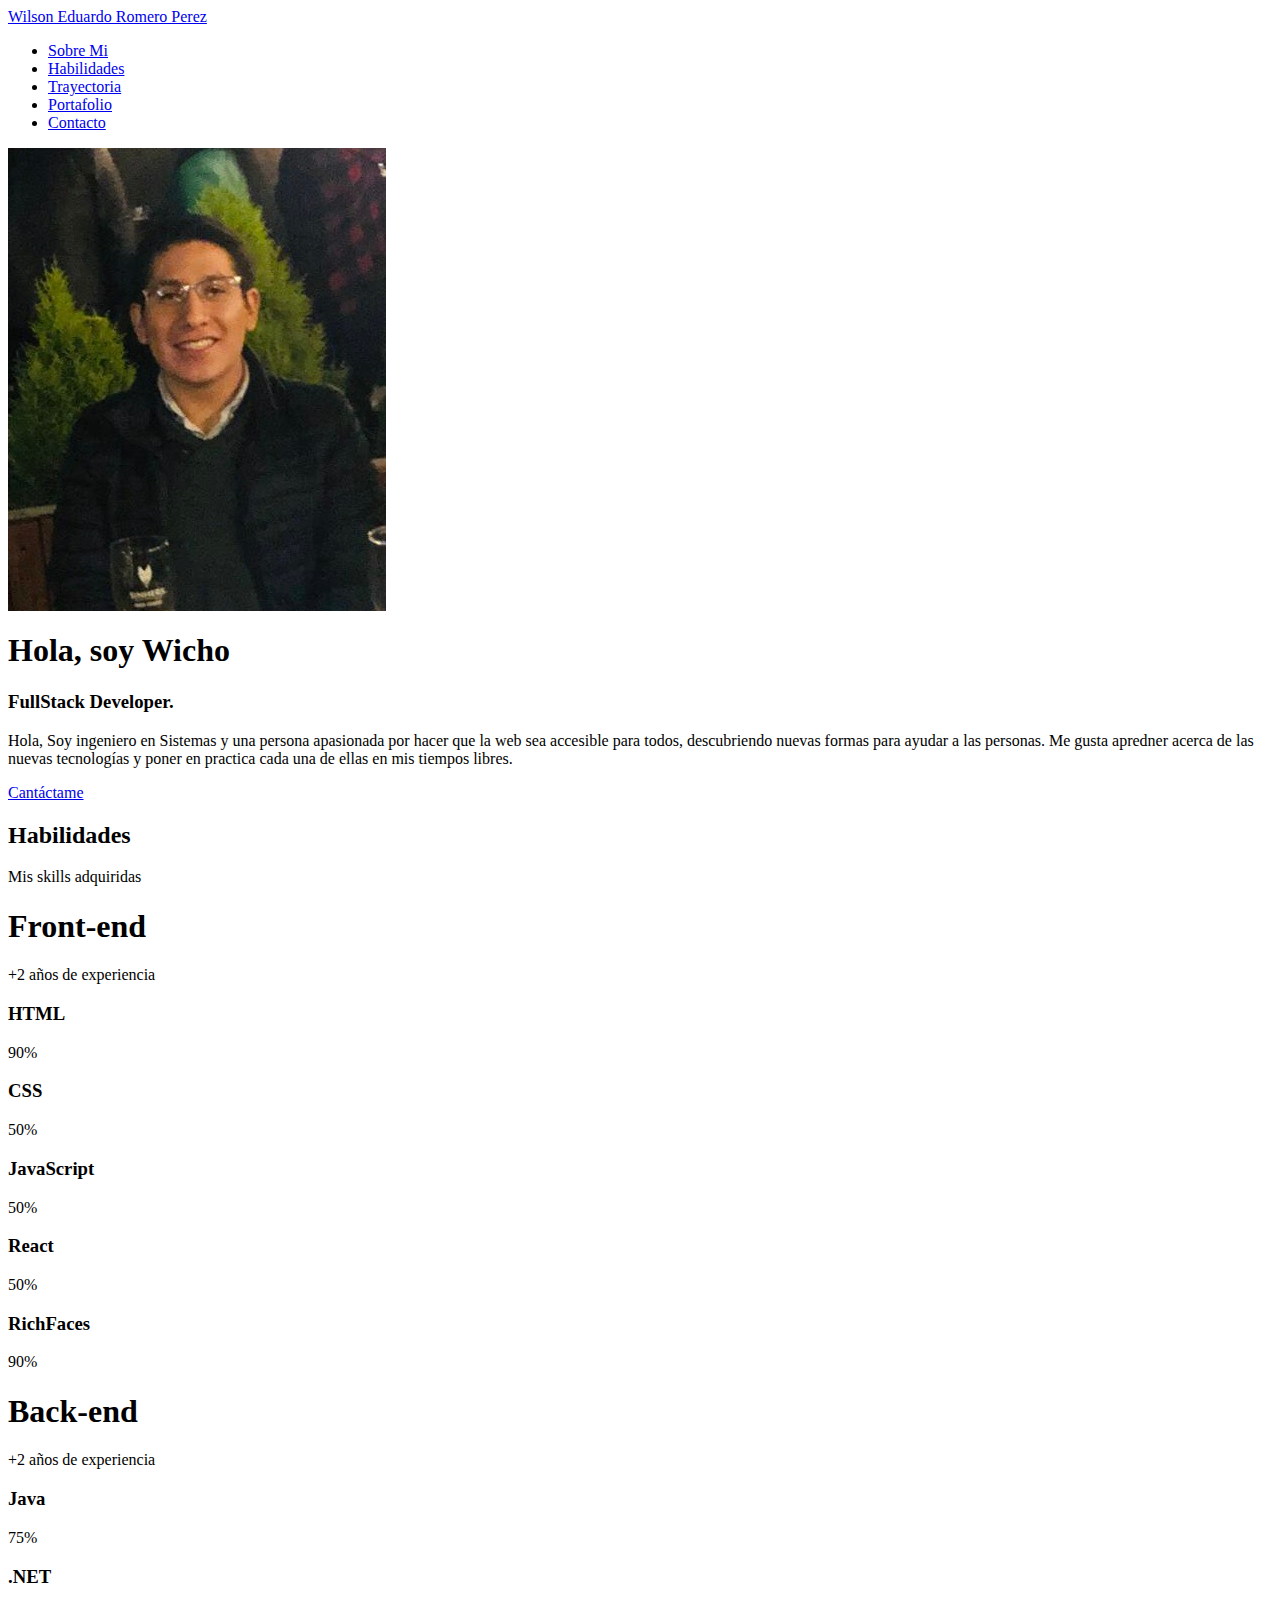
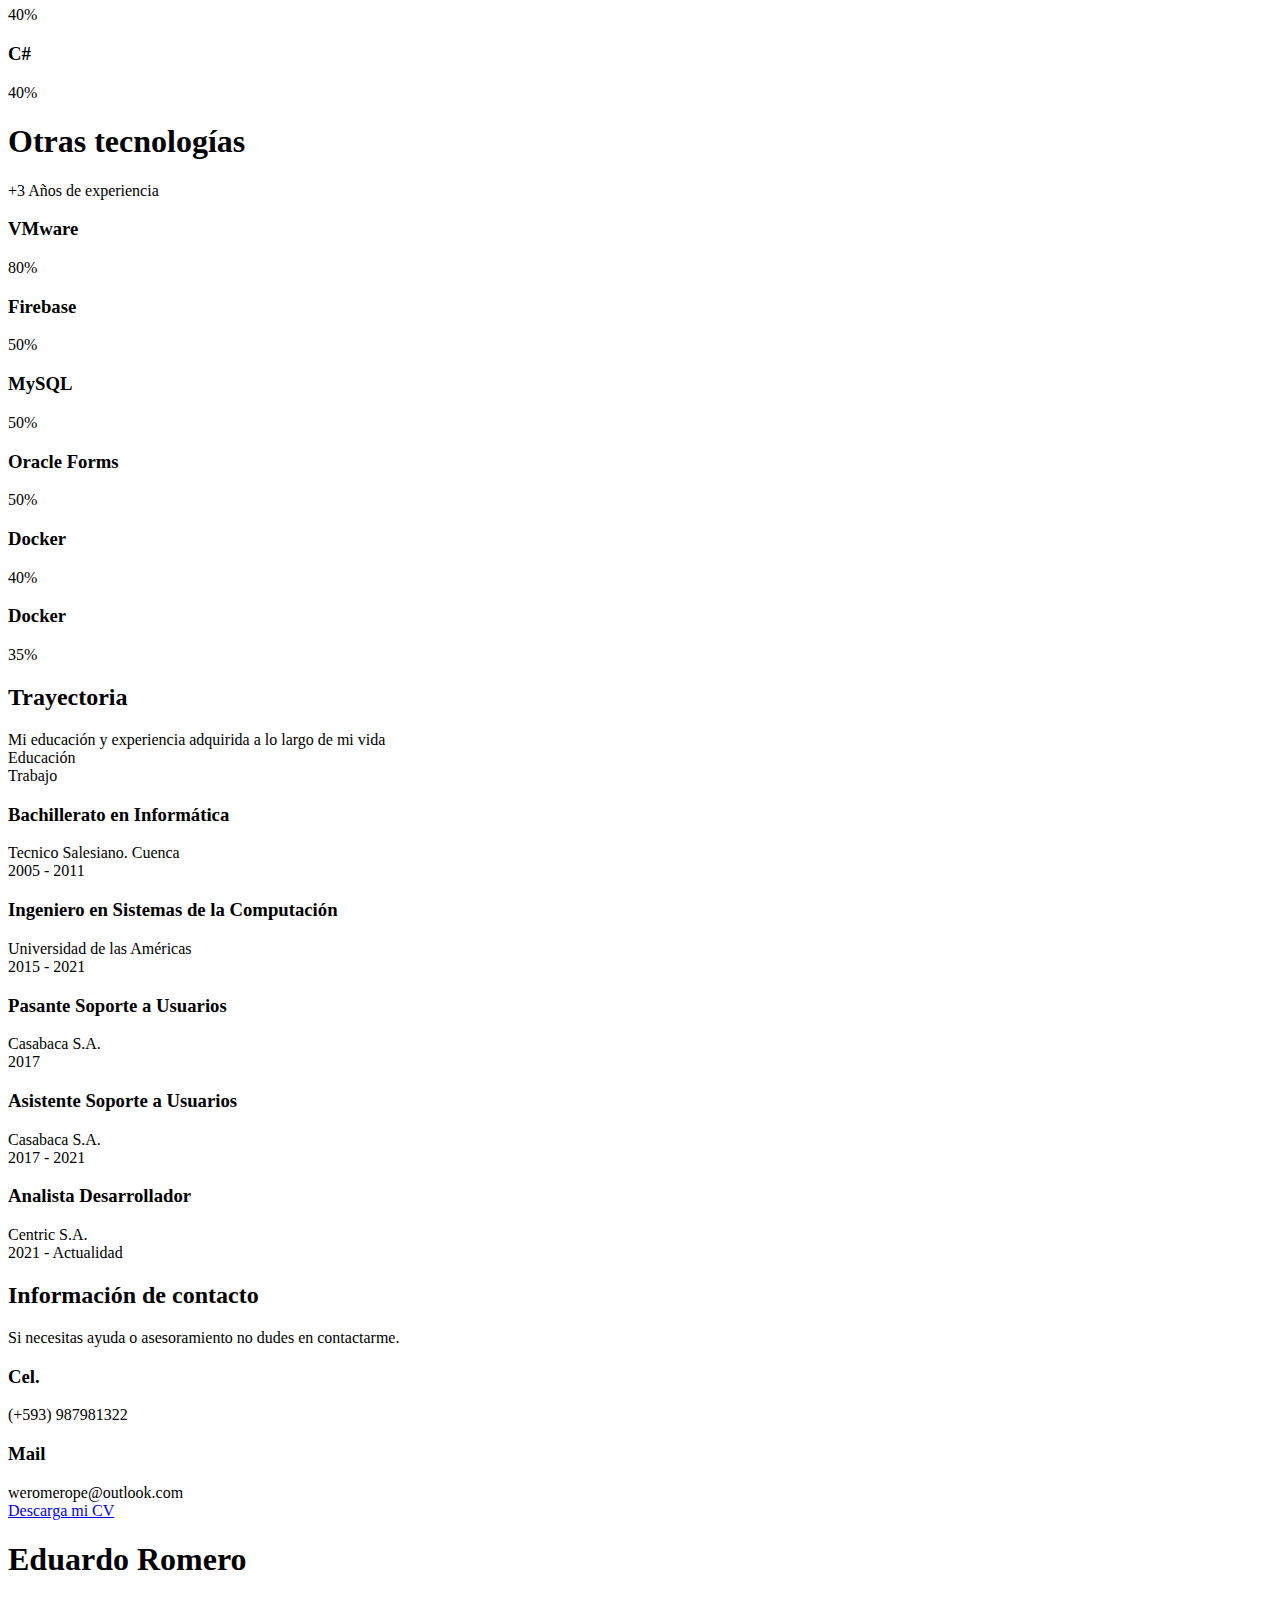
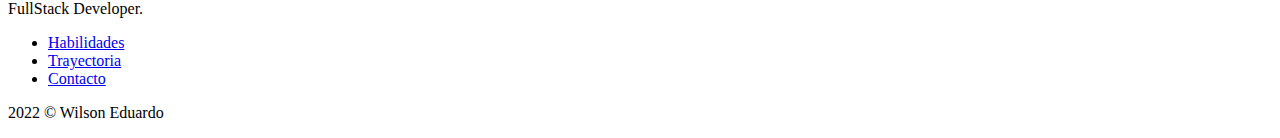
==== commit 0507895f: "add theme" ====
--- a/index.html
+++ b/index.html
@@ -101,8 +101,6 @@
             </div>
         </section>
 
-    
-
         <!--==================== SKILLS ====================-->
         <section class="skills section" id="skills">
             <h2 class="section__title">Habilidades</h2>
@@ -293,7 +291,7 @@
                             <div class="skills__data">
                                 <div class="skills__titles">
                                     <h3 class="skills__name">Oracle Forms</h3>
-                                    <span class="skills__number">65%</span>
+                                    <span class="skills__number">50%</span>
                                 </div>
                                 <div class="skills__bar">
                                     <span class="skills__percentage skills__oforms"></span>
@@ -312,6 +310,17 @@
                                 </div>
                             </div>
                             <!--========== [FIN] SKILL DOCKER ==========-->
+                            <!--========== [INI] SKILL AWS ==========-->
+                            <div class="skills__data">
+                                <div class="skills__titles">
+                                    <h3 class="skills__name">Docker</h3>
+                                    <span class="skills__number">35%</span>
+                                </div>
+                                <div class="skills__bar">
+                                    <span class="skills__percentage skills__aws"></span>
+                                </div>
+                            </div>
+                            <!--========== [FIN] SKILL AWS ==========-->
                         </div>
                     </div>
                 </div>
@@ -435,7 +444,6 @@
                 </div>
             </div>
         </section>
-
 
         <!--==================== CONTACT ME ====================-->
         <section class="contact section" id="contact">
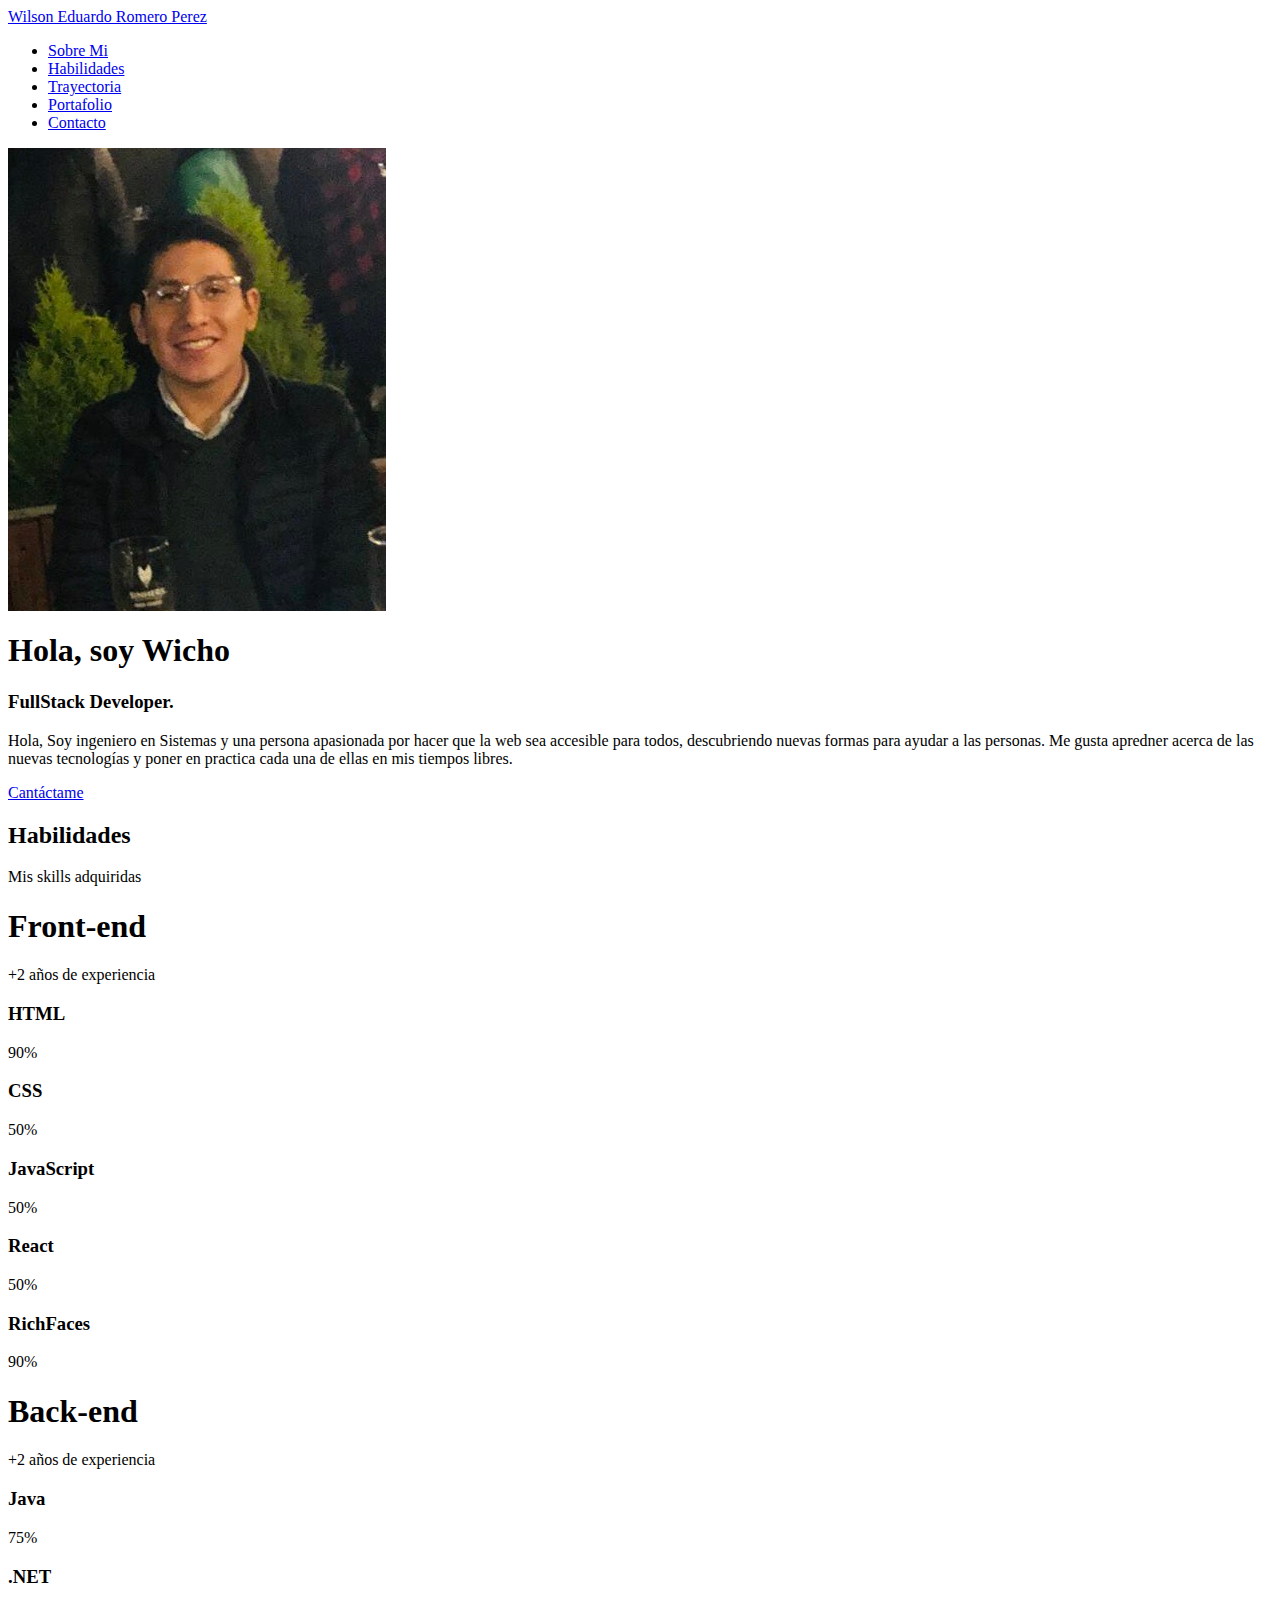
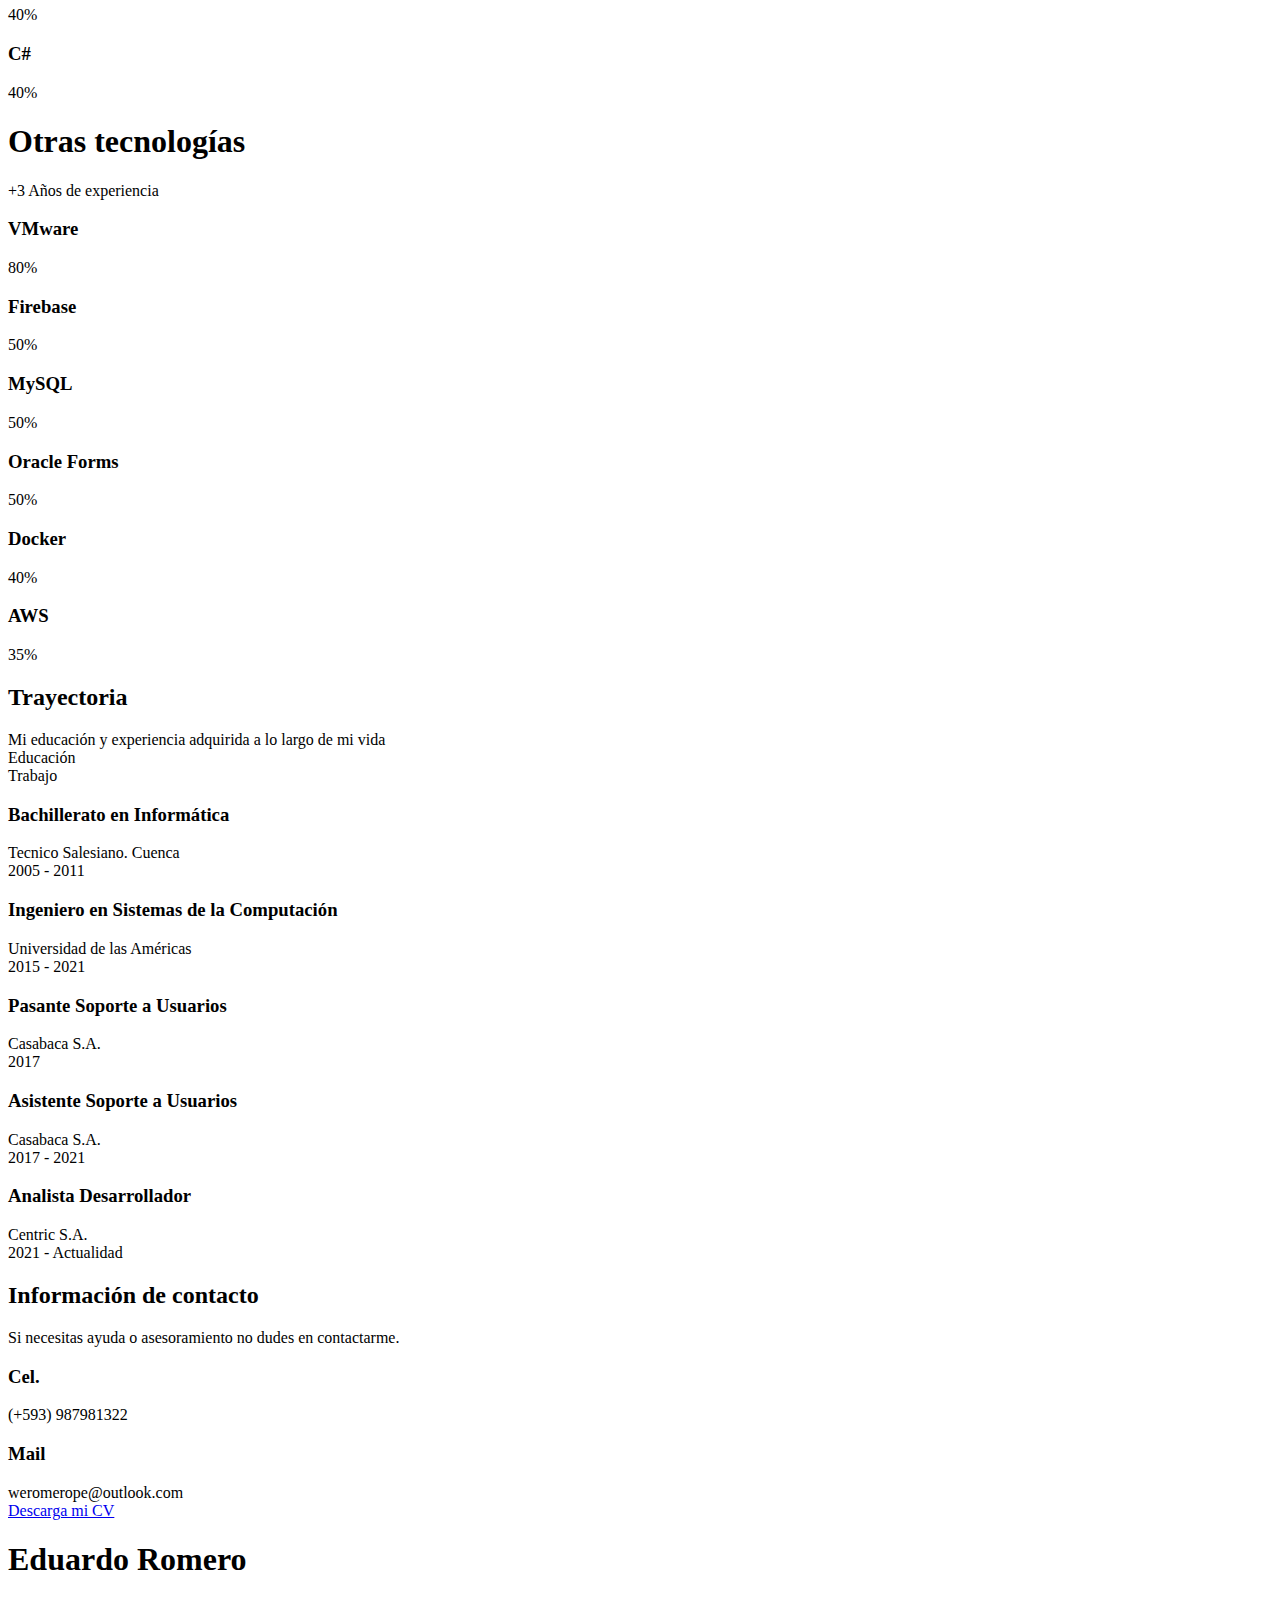
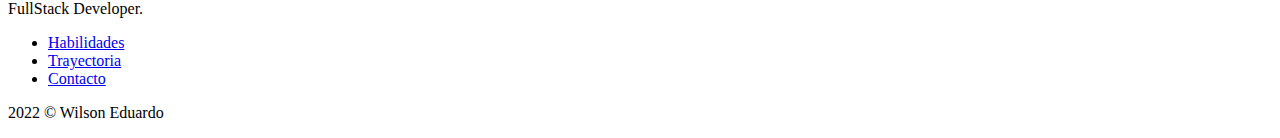
==== commit 37a5e213: "add theme" ====
--- a/index.html
+++ b/index.html
@@ -313,7 +313,7 @@
                             <!--========== [INI] SKILL AWS ==========-->
                             <div class="skills__data">
                                 <div class="skills__titles">
-                                    <h3 class="skills__name">Docker</h3>
+                                    <h3 class="skills__name">AWS</h3>
                                     <span class="skills__number">35%</span>
                                 </div>
                                 <div class="skills__bar">
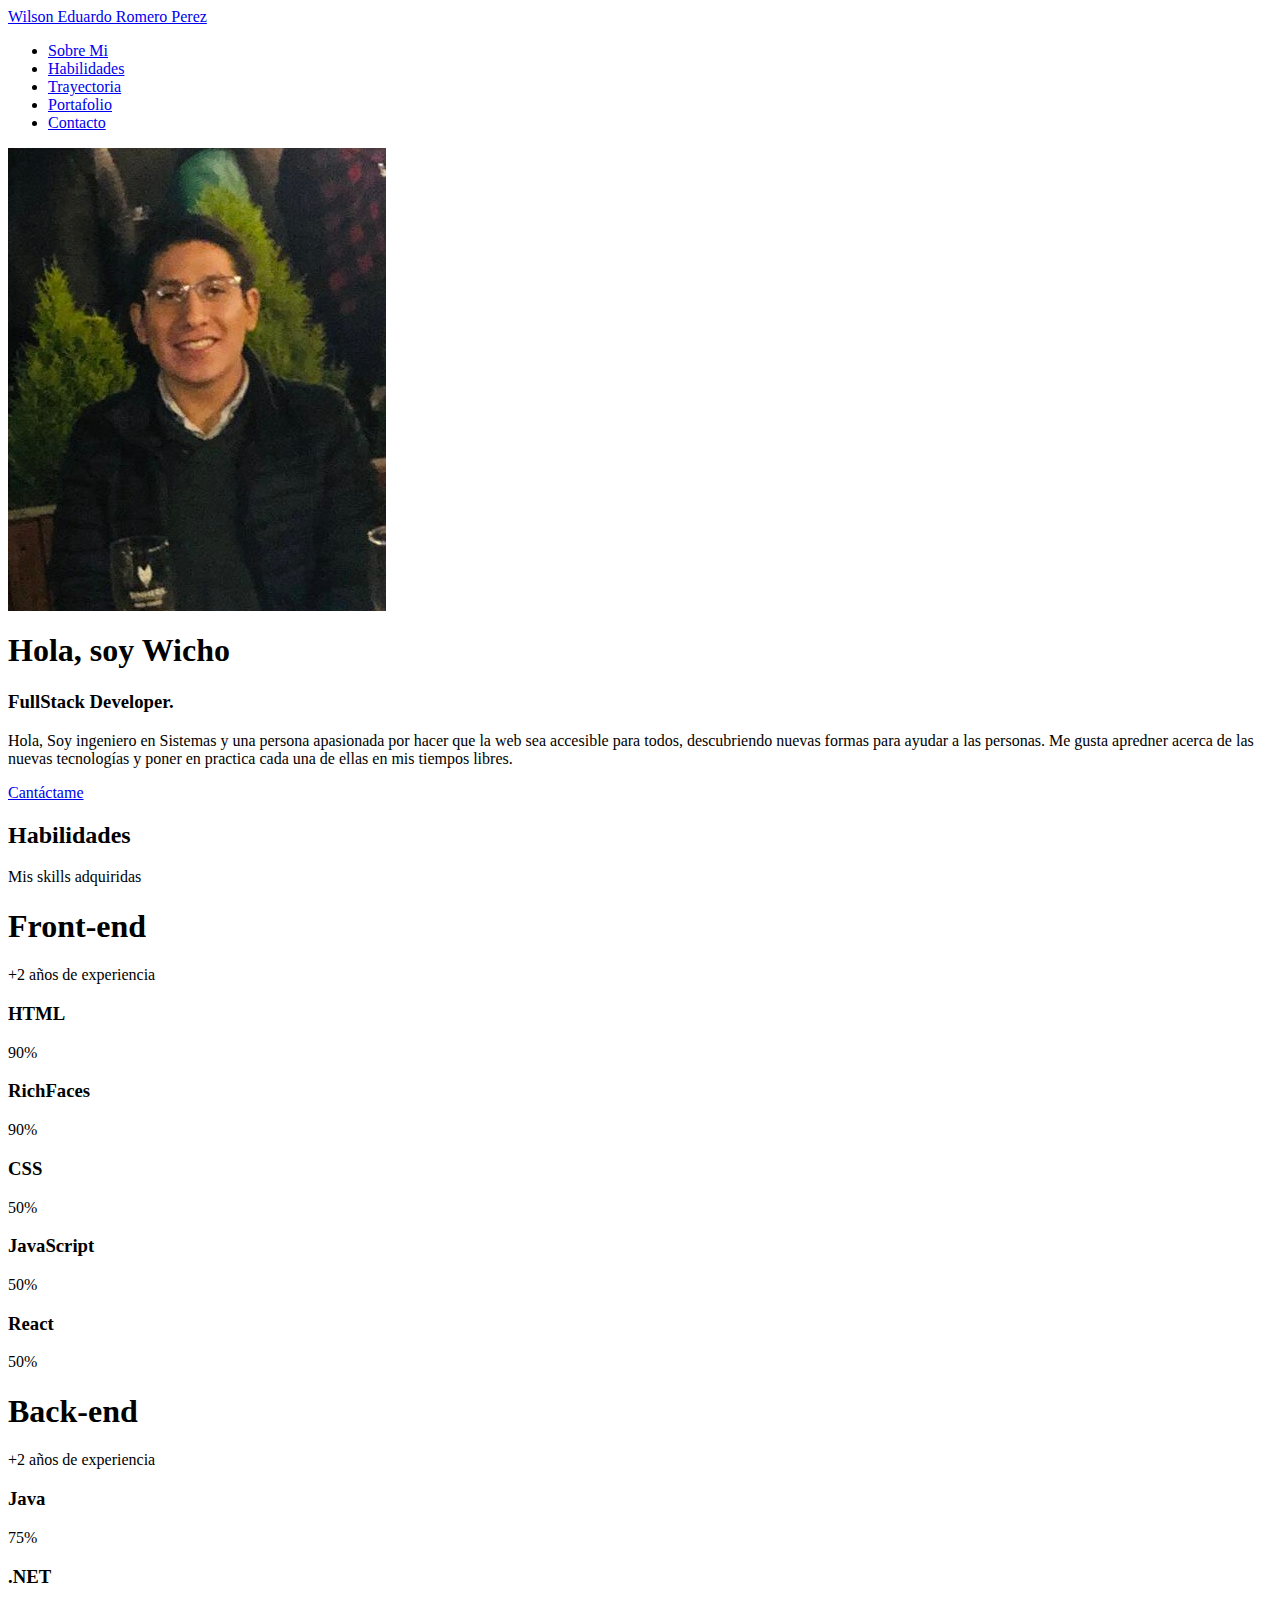
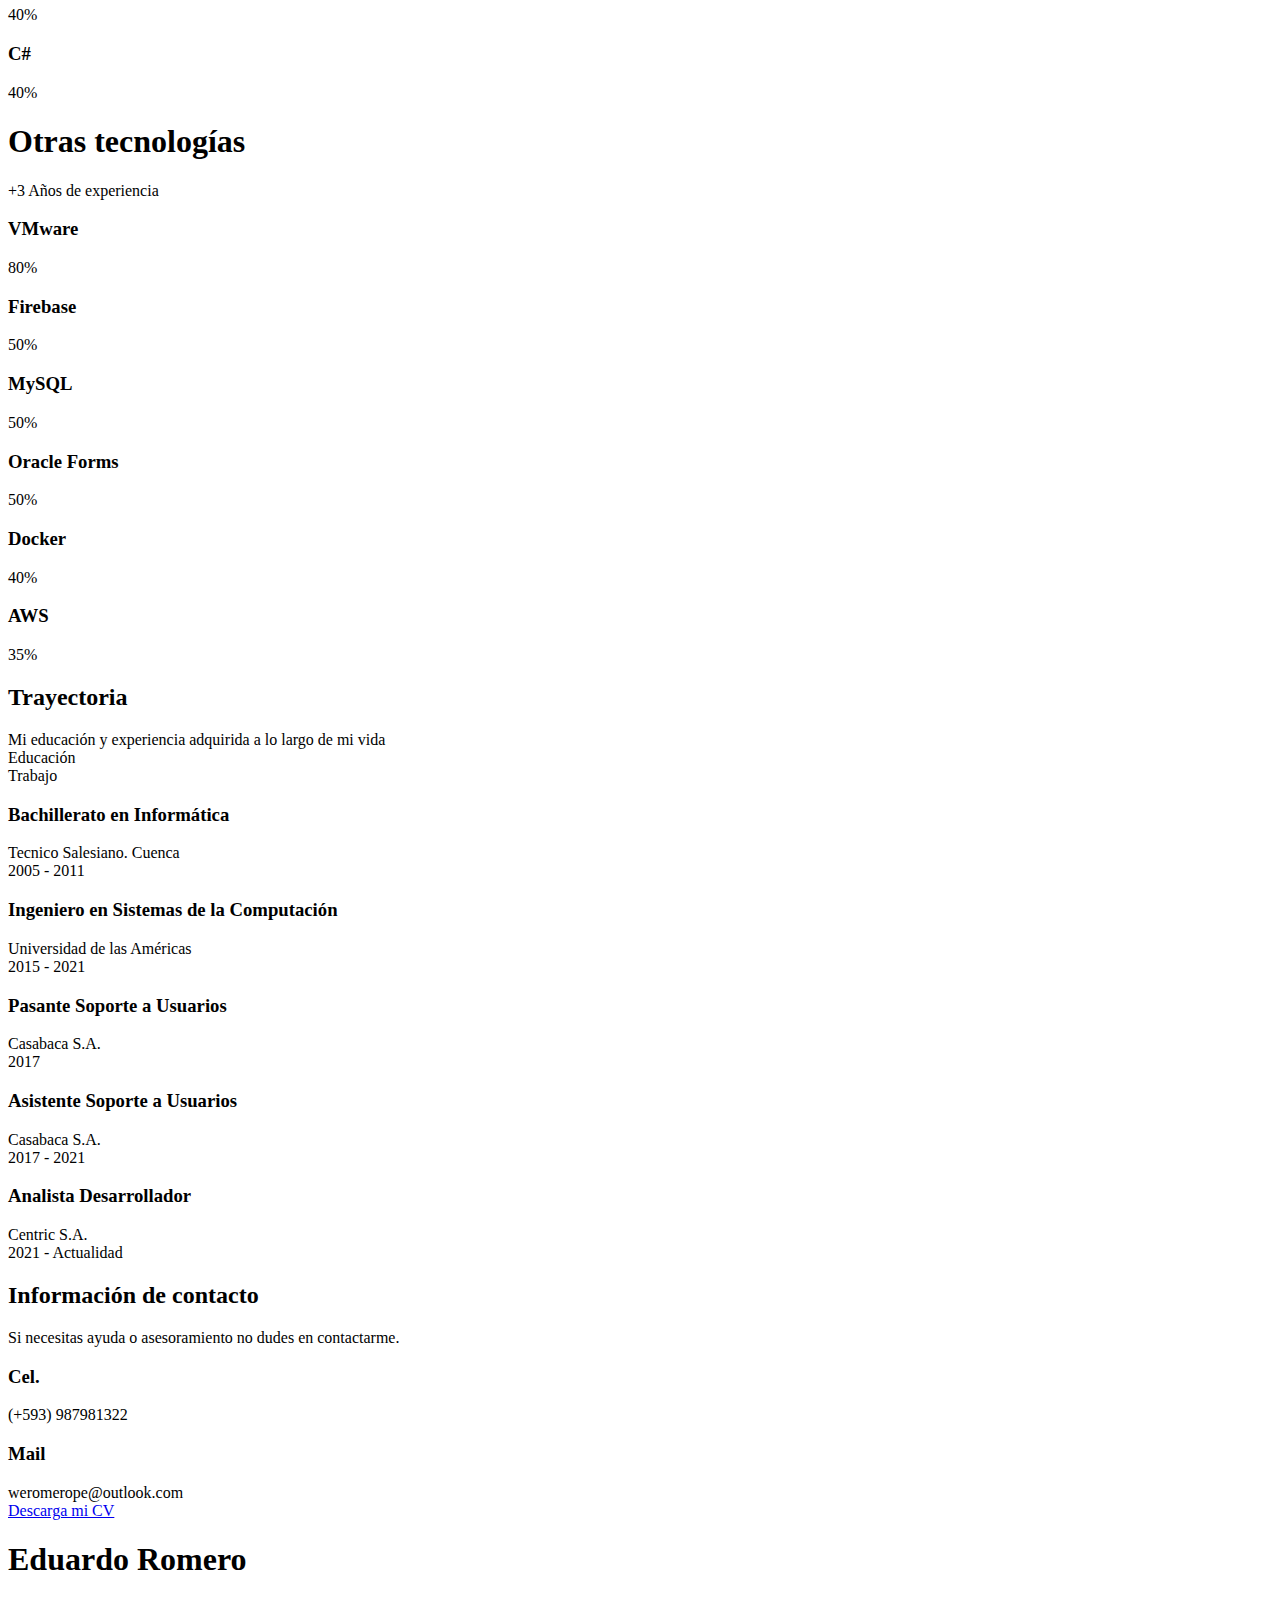
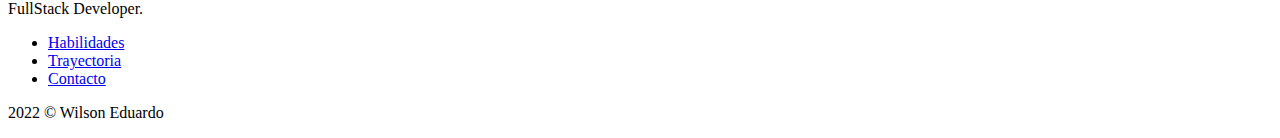
==== commit 5855c514: "add theme" ====
--- a/index.html
+++ b/index.html
@@ -134,6 +134,18 @@
                                 </div>
                             </div>
                             <!--========== [FIN] SKILL HTML ==========-->
+                            <!--========== [INI] SKILL RichFaces ==========-->
+                            <div class="skills__data">
+                                <div class="skills__titles">
+                                    <h3 class="skills__name">RichFaces</h3>
+                                    <span class="skills__number">90%</span>
+                                </div>
+                                <div class="skills__bar">
+                                    <span class="skills__percentage skills__rf"></span>
+                                </div>
+                            </div>
+                            <!--========== [FIN] SKILL React ==========-->
+                        
                             <!--========== [INI] SKILL CSS ==========-->
                             <div class="skills__data">
                                 <div class="skills__titles">
@@ -167,18 +179,7 @@
                                 </div>
                             </div>
                             <!--========== [FIN] SKILL React ==========-->
-                            <!--========== [INI] SKILL RichFaces ==========-->
-                            <div class="skills__data">
-                                <div class="skills__titles">
-                                    <h3 class="skills__name">RichFaces</h3>
-                                    <span class="skills__number">90%</span>
-                                </div>
-                                <div class="skills__bar">
-                                    <span class="skills__percentage skills__rf"></span>
-                                </div>
-                            </div>
-                            <!--========== [FIN] SKILL React ==========-->
-                        
+                            
                         </div>
                     </div>
                     <!--========== [FIN] SKILLS FRONTEND ==========-->
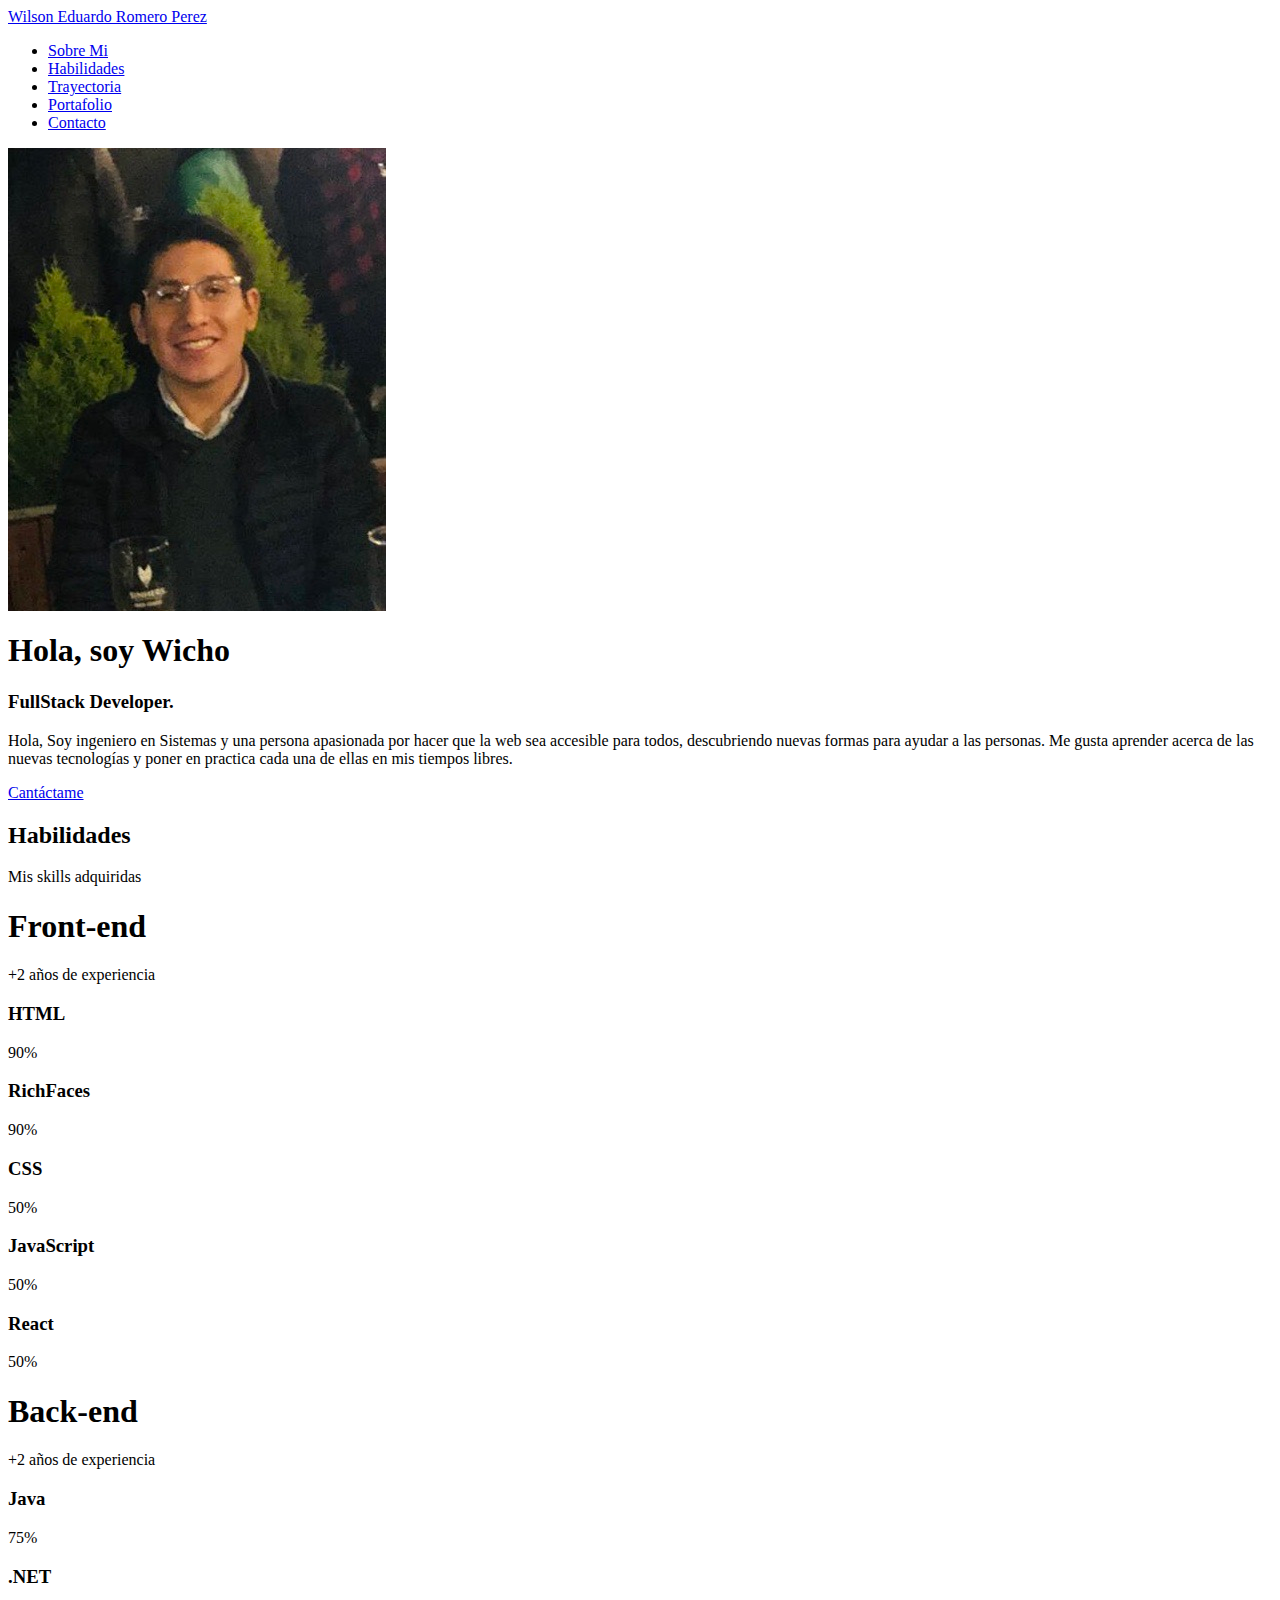
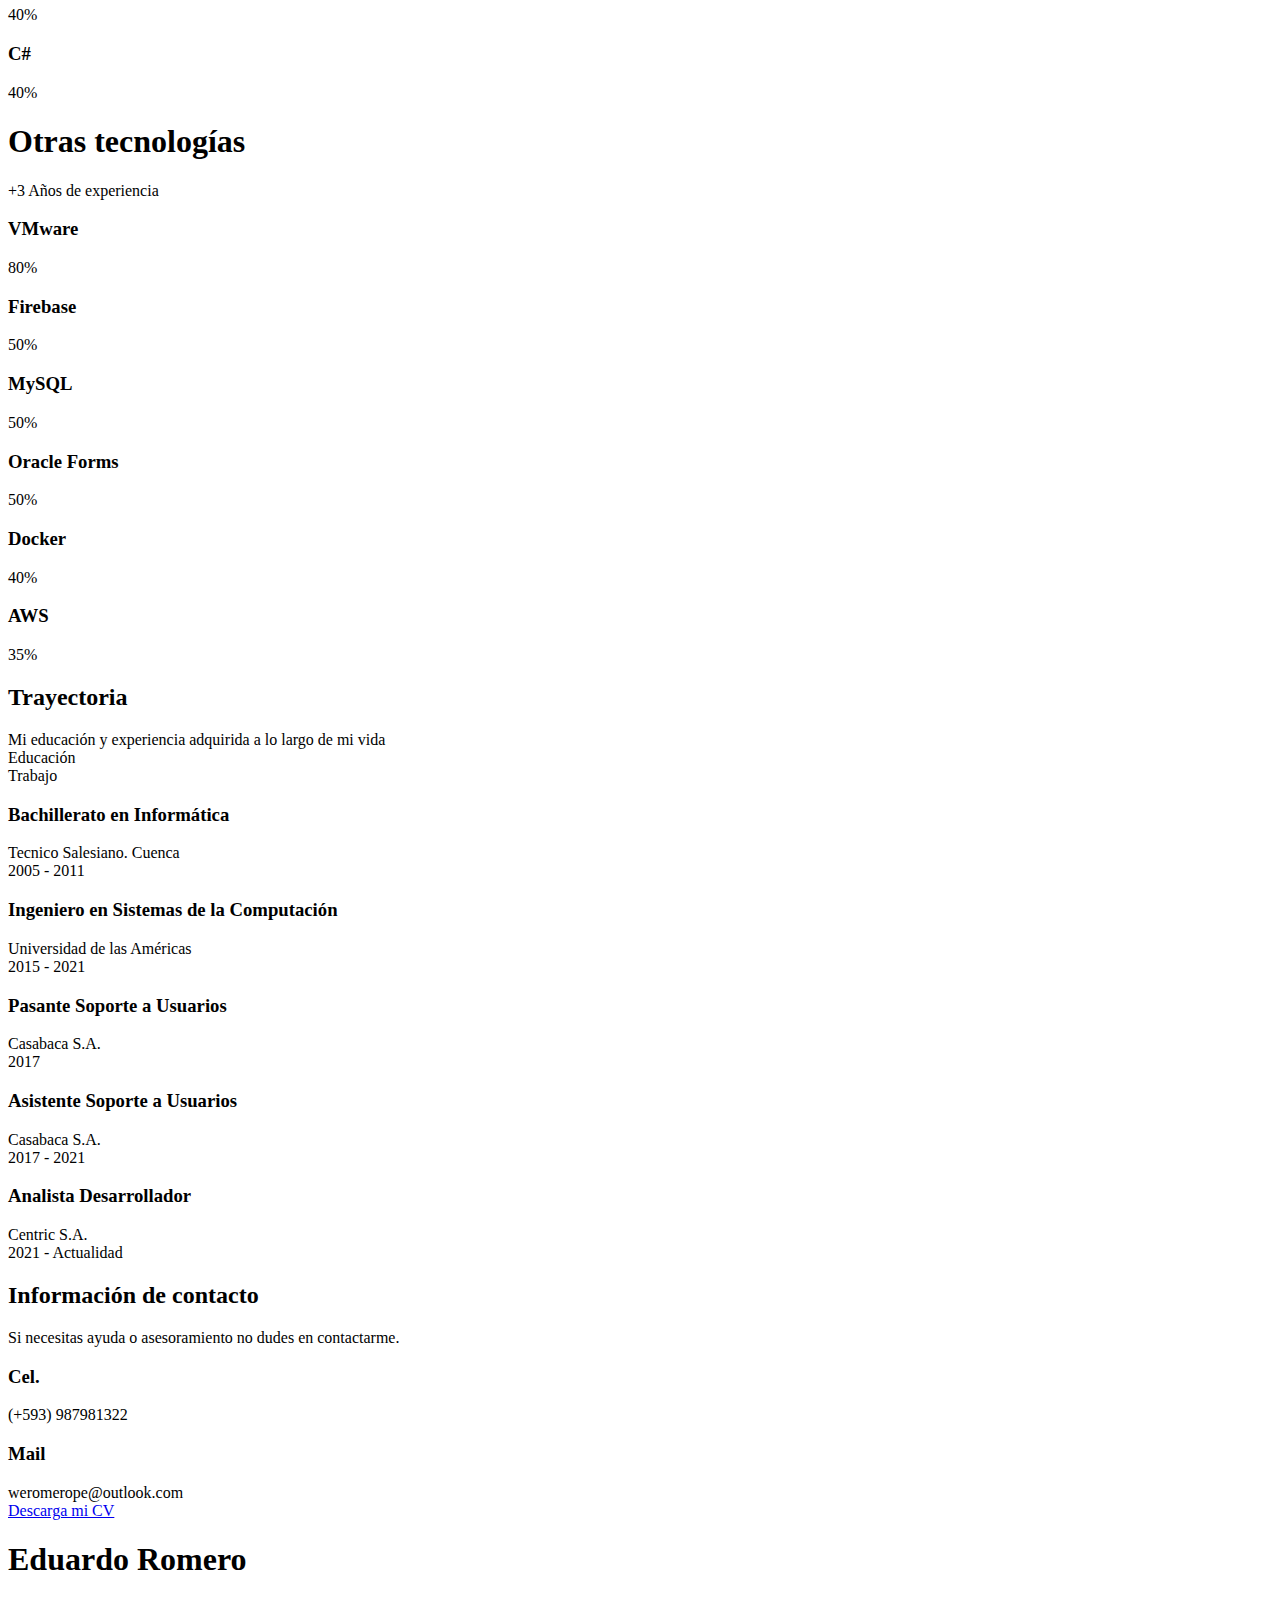
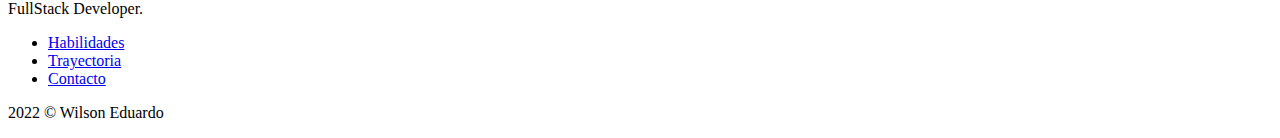
==== commit 6a63c7de: "Corregir FFOO" ====
--- a/index.html
+++ b/index.html
@@ -90,7 +90,7 @@
                         <p class="home__description">
                             Hola, 
                             Soy ingeniero en Sistemas y una persona apasionada por hacer que la web sea accesible para todos, descubriendo nuevas formas para ayudar a las personas.
-                            Me gusta apredner acerca de las nuevas tecnologías y poner en practica cada una de ellas en mis tiempos libres.
+                            Me gusta aprender acerca de las nuevas tecnologías y poner en practica cada una de ellas en mis tiempos libres.
                         </p>
                         <a href="#contact" class="button button--flex">
                             Cantáctame <i class="uil uil-envelope-alt button__icon"></i>
@@ -531,4 +531,4 @@
     <script src="assets/js/main.js"></script>
 
 
-</body><grammarly-desktop-integration data-grammarly-shadow-root="true"></grammarly-desktop-integration></html>+</body><grammarly-desktop-integration data-grammarly-shadow-root="true"></grammarly-desktop-integration></html>
